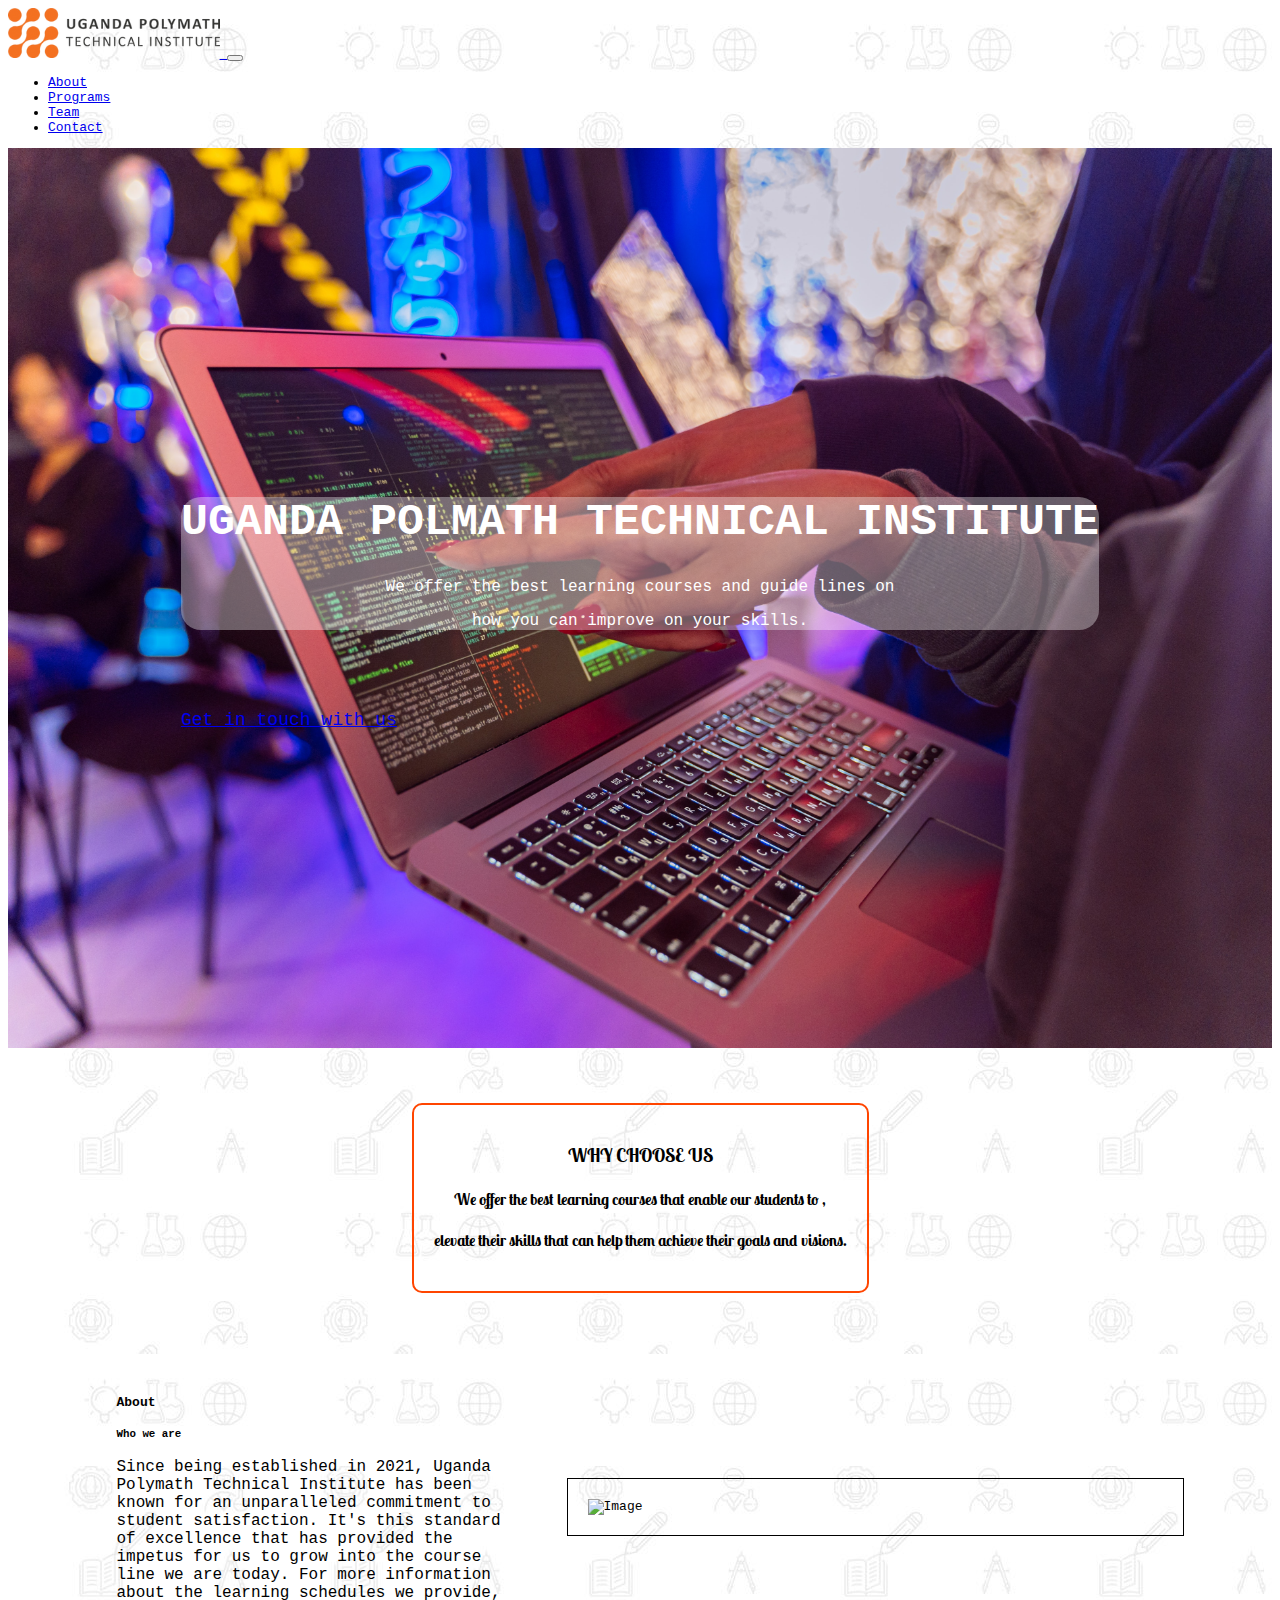
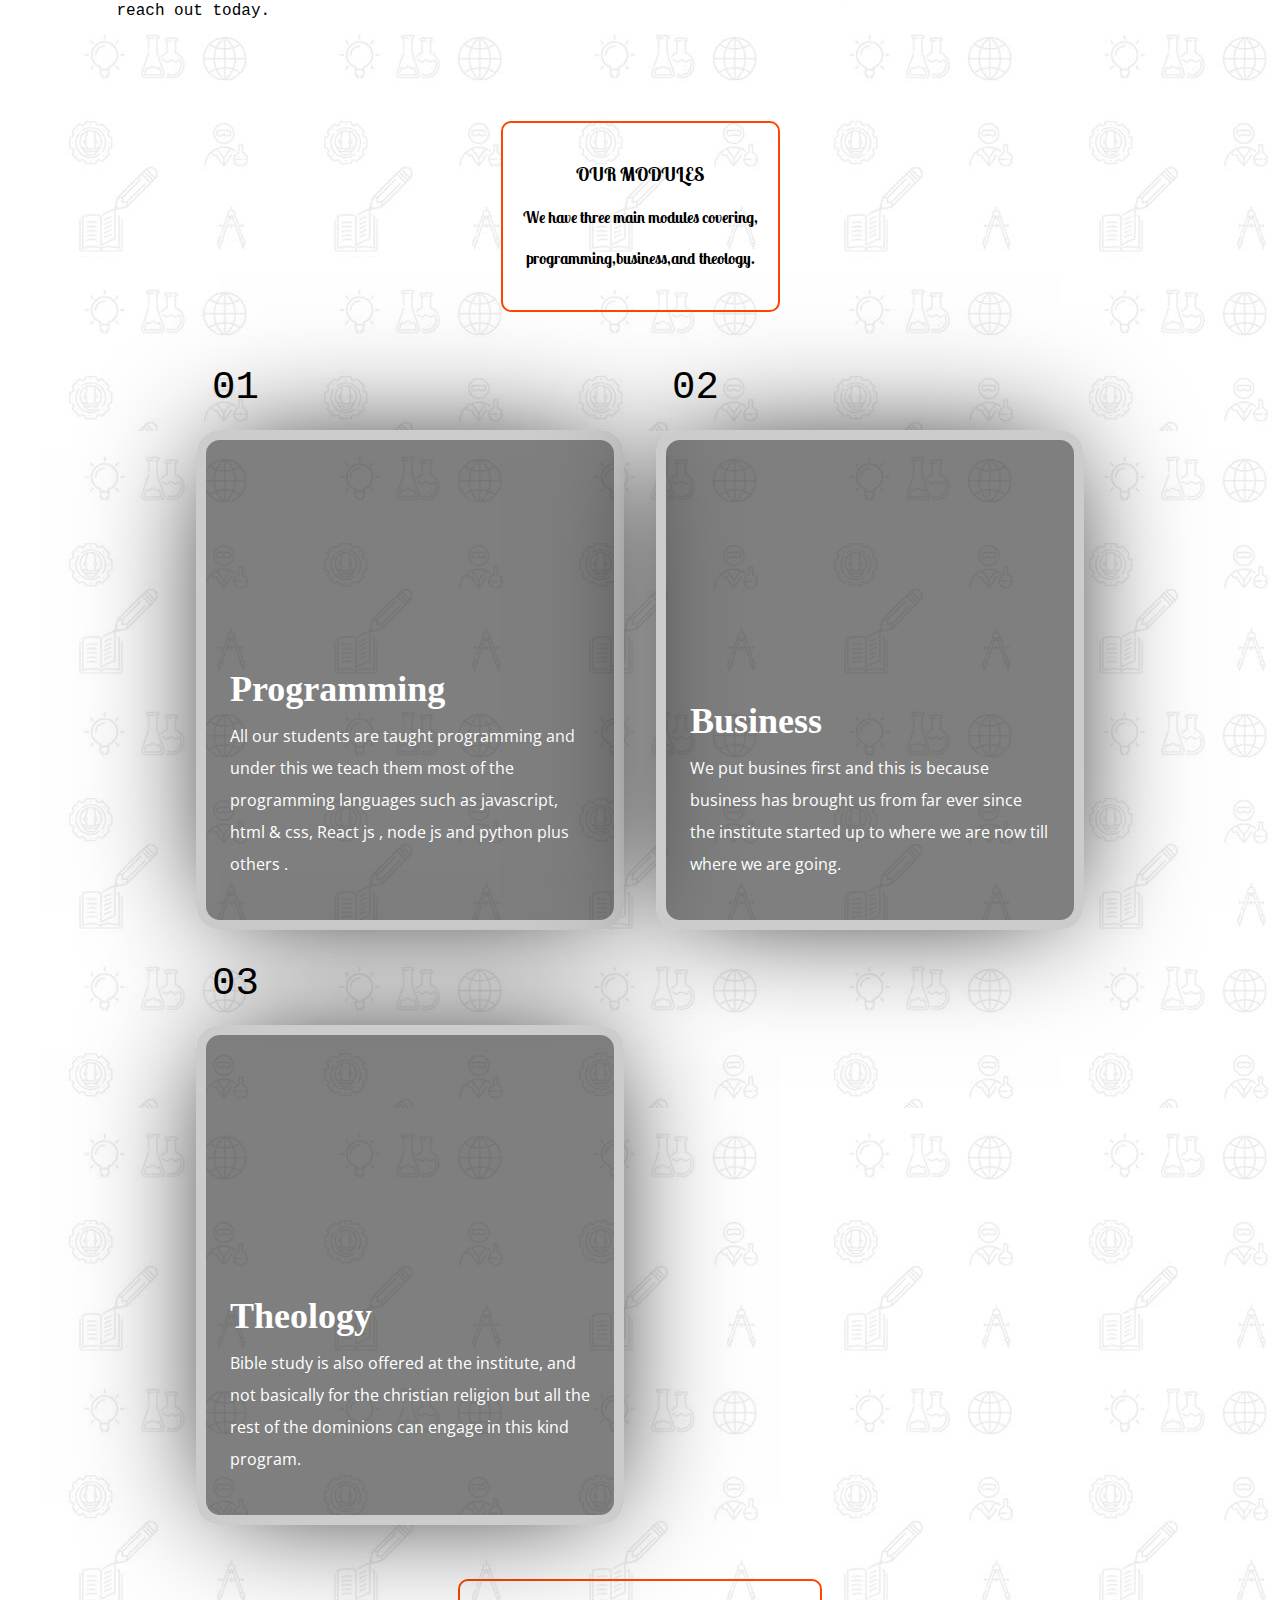
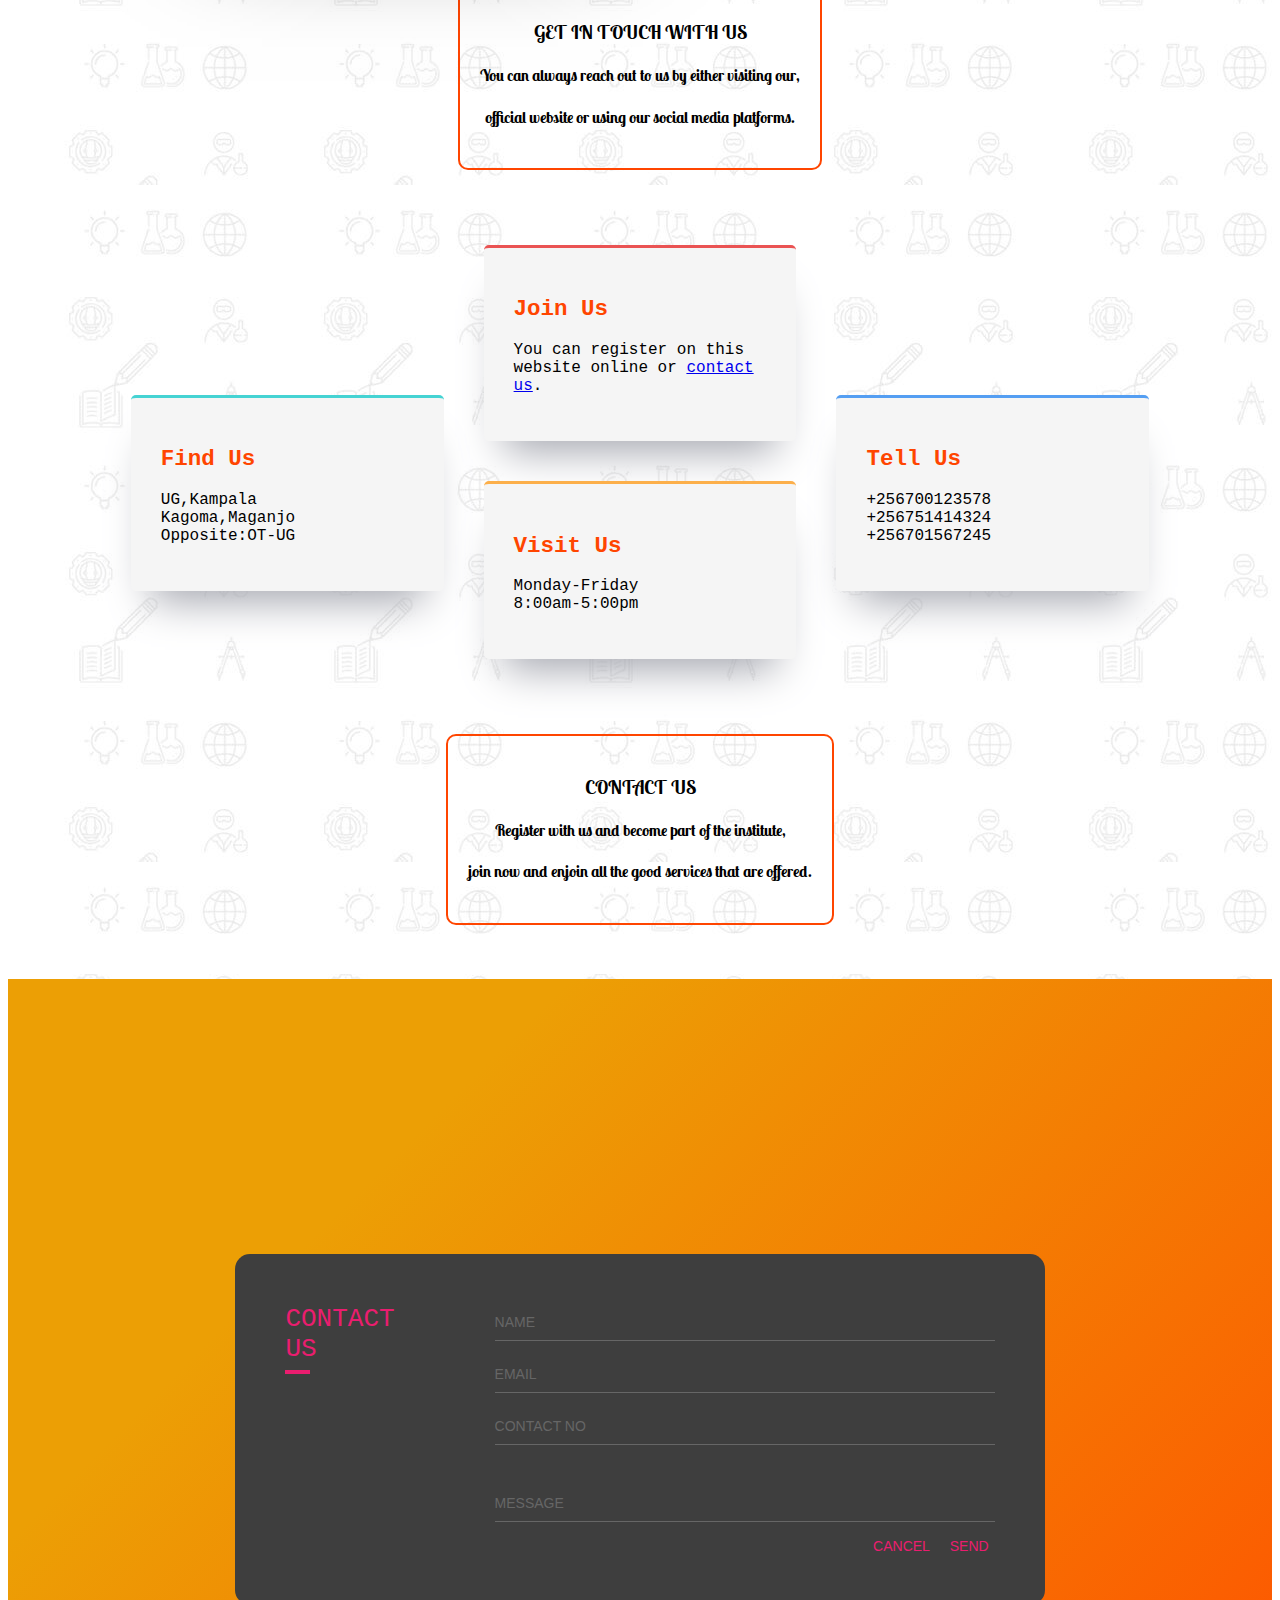
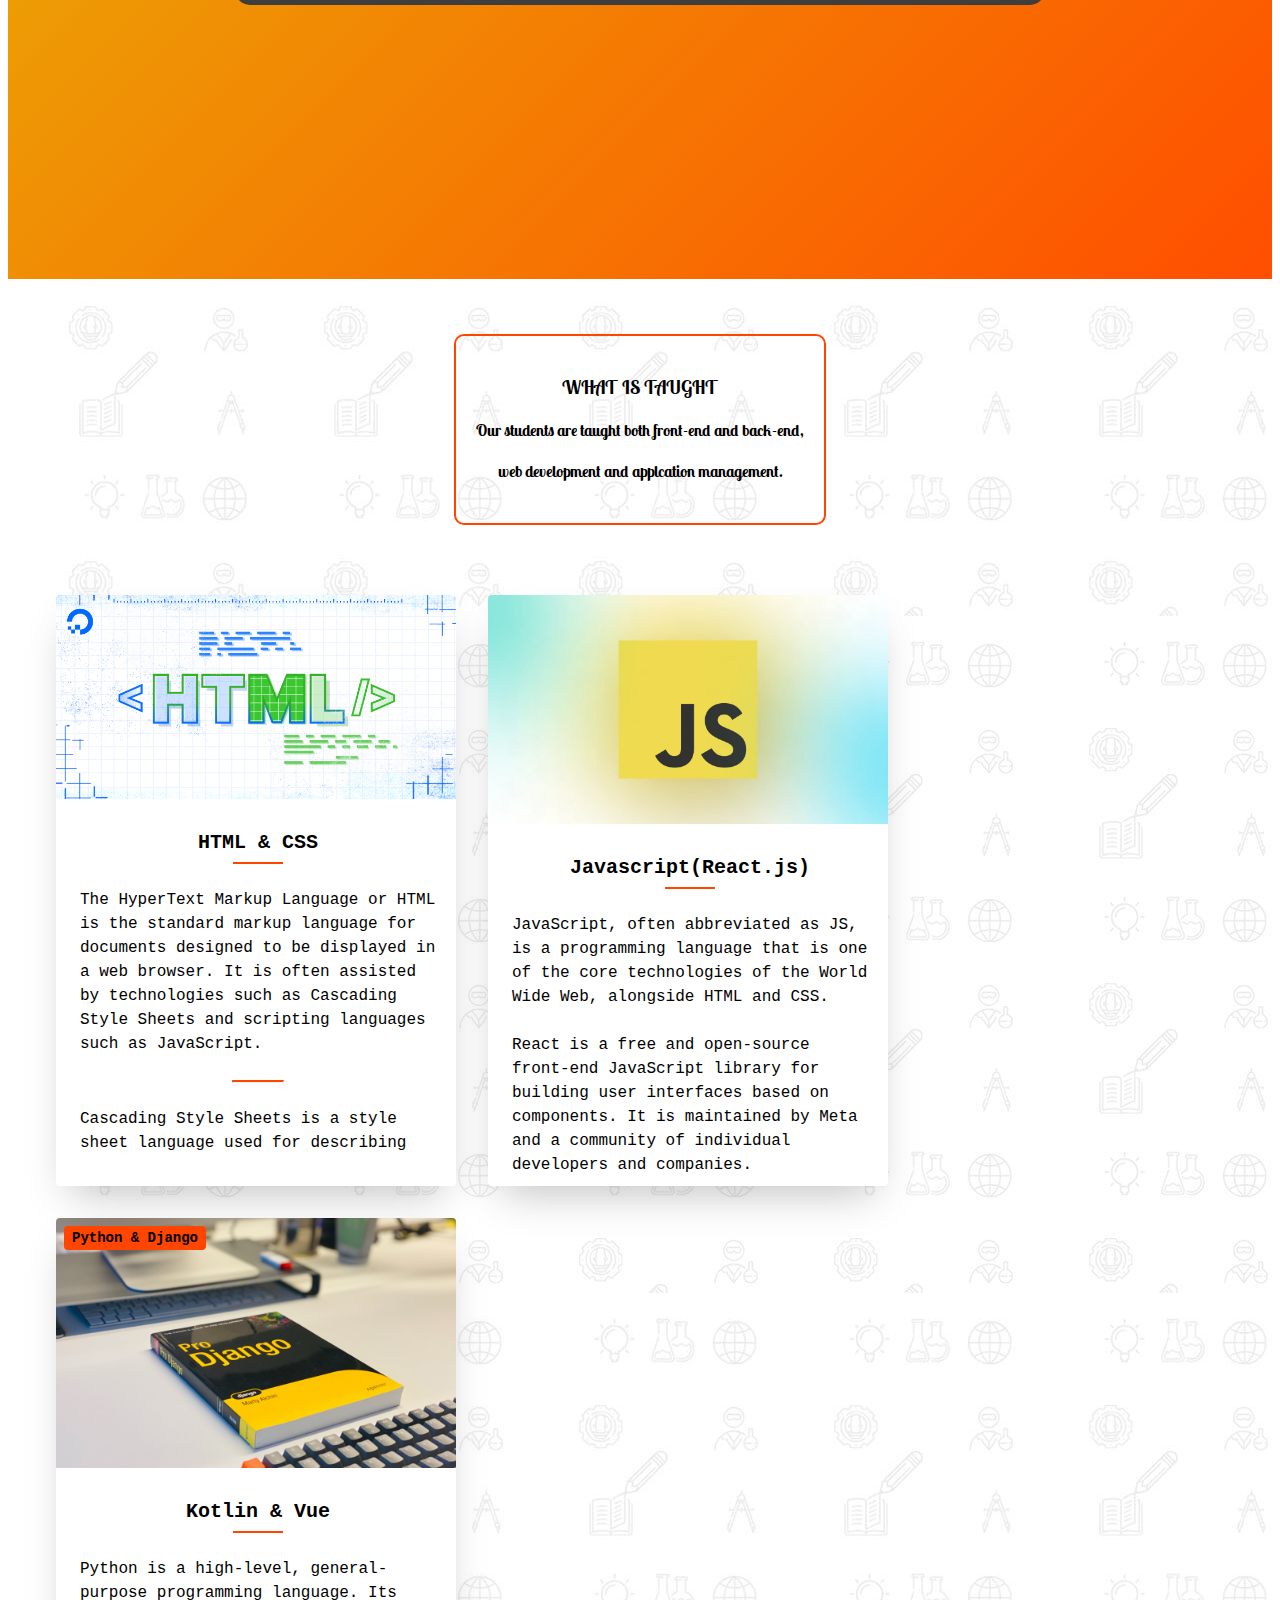
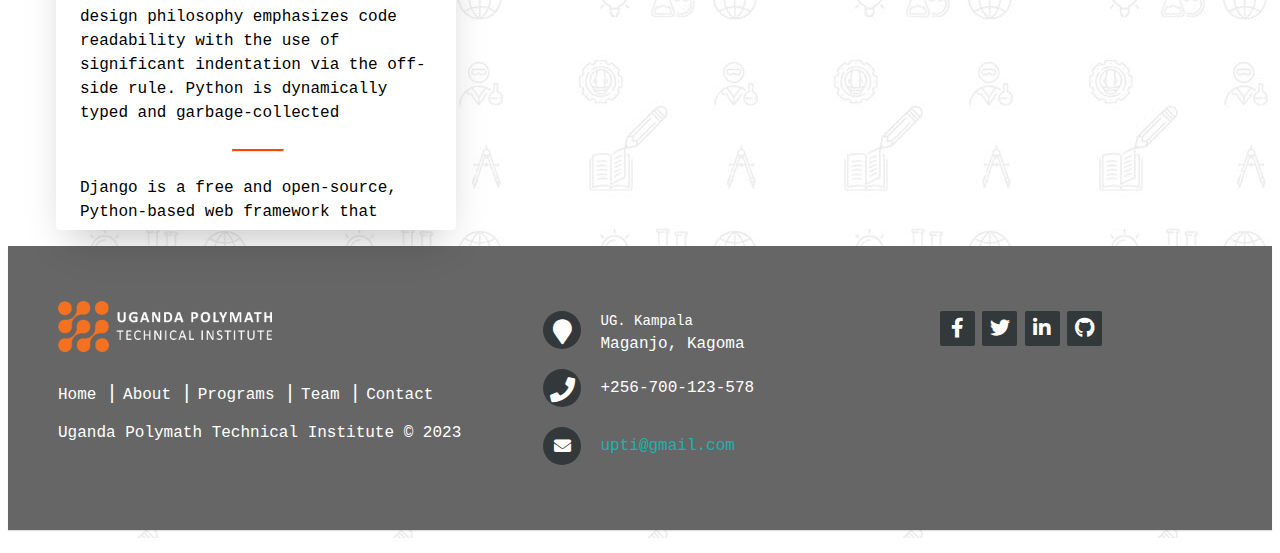
==== index.html @ 3fd9eec9 "changes" ====
<!DOCTYPE html>
<html lang="en">
  <head>
    <meta charset="UTF-8" />
    <meta http-equiv="X-UA-Compatible" content="IE=edge" />
    <meta name="viewport" content="width=device-width, initial-scale=1.0" />
    <link rel="stylesheet" href="/fontawesome-free-6.3.0-web/css/all.css" />
    <link
      rel="stylesheet"
      type="text/css"
      href="//fonts.googleapis.com/css?family=Lobster+Two"
    />
    <link rel="icon" type="image/x-icon" href="/images/favicon.png" />
    <link
      href="https://fonts.googleapis.com/css?family=Nunito:200,300,400,600,700,900"
      rel="stylesheet"
    />
    <script
      src="https://kit.fontawesome.com/yourcode.js"
      crossorigin="anonymous"
    ></script>
    <link
      href="https://cdn.jsdelivr.net/npm/bootstrap@5.3.0/dist/css/bootstrap.min.css"
      rel="stylesheet"
      integrity="sha384-9ndCyUaIbzAi2FUVXJi0CjmCapSmO7SnpJef0486qhLnuZ2cdeRhO02iuK6FUUVM"
      crossorigin="anonymous"
    />
    <link rel="stylesheet" href="./style.css" />
    <script
      src="https://cdn.jsdelivr.net/npm/bootstrap@5.3.0/dist/js/bootstrap.bundle.min.js"
      integrity="sha384-geWF76RCwLtnZ8qwWowPQNguL3RmwHVBC9FhGdlKrxdiJJigb/j/68SIy3Te4Bkz"
      crossorigin="anonymous"
    ></script>
    <title>Uganda Polymath Technical Institute</title>
    <link
      rel="stylesheet"
      href="https://cdnjs.cloudflare.com/ajax/libs/font-awesome/5.15.3/css/all.min.css"
    />
  </head>

  <body>
    <nav class="navbar navbar-expand-lg bg-body-tertiary">
      <div class="container-fluid">
        <a class="navbar-brand" href="#home">
          <img src="/Assets/Logo_UPTI_jpg-removebg.webp" alt="" class="logo" />
        </a>
        <button
          class="navbar-toggler"
          type="button"
          data-bs-toggle="collapse"
          data-bs-target="#navbarNav"
          aria-controls="navbarNav"
          aria-expanded="false"
          aria-label="Toggle navigation"
        >
          <span class="navbar-toggler-icon"></span>
        </button>
        <div
          class="collapse navbar-collapse justify-content-end"
          id="navbarNav"
        >
          <ul class="navbar-nav">
            <li class="nav-item">
              <a class="nav-link" aria-current="page" href="#about">About</a>
            </li>
            <li class="nav-item">
              <a class="nav-link" href="#programs">Programs</a>
            </li>
            <li class="nav-item">
              <a class="nav-link" href="#team">Team</a>
            </li>
            <li class="nav-item">
              <a class="nav-link" href="#contact">Contact</a>
            </li>
          </ul>
        </div>
      </div>
    </nav>

    <section class="hero-section" id="home">
      <div class="container-fluid">
        <div class="container">
          <div class="row">
            <div class="col-12 hero-text">
              <h1 style="font-size: 45px; font-weight: bold" class="header">
                UGANDA POLMATH TECHNICAL INSTITUTE
              </h1>
              <p style="font-size: 20px" class="head">
                We offer the best learning courses and guide lines on
              </p>
              <p style="font-size: 20px" class="head">
                how you can improve on your skills.
              </p>
            </div>
            <div class="col-12 box-2 d-flex justify-content-center">
              <a href="#get-in-touch">
                <div class="btn btn-secondary btn-two">
                  <span style="font-size: 18px">Get in touch with us</span>
                </div>
              </a>
            </div>
          </div>
        </div>
      </div>
    </section>

    <div class="container">
      <div class="row">
        <div class="col-12">
          <div class="outer-div">
            <div class="inner-div">
              <h3 style="font-family: Lobster Two">WHY CHOOSE US</h3>
              <h4 style="font-family: Lobster Two">
                We offer the best learning courses that enable our students to ,
              </h4>
              <h4 style="font-family: Lobster Two">
                elevate their skills that can help them achieve their goals and
                visions.
              </h4>
            </div>
          </div>
        </div>
      </div>
    </div>

    <div class="row outer-div2" id="about">
      <div class="col-md-5 inner-div2 text-div2">
        <div>
          <h4>About</h4>
          <h5>Who we are</h5>
          <p>
            Since being established in 2021, Uganda Polymath Technical Institute
            has been known for an unparalleled commitment to student
            satisfaction. It's this standard of excellence that has provided the
            impetus for us to grow into the course line we are today. For more
            information about the learning schedules we provide, reach out
            today.
          </p>
        </div>
      </div>
      <div class="col-md-5 inner-div2 image-div2">
        <div>
          <img
            src="/Assets/woman-with-mobile-phone-lady-with-documents.jpg"
            alt="Image"
            class="img-fluid"
          />
        </div>
      </div>
    </div>

    <div class="container">
      <div class="row">
        <div class="col-12">
          <div class="outer-div">
            <div class="inner-div">
              <h3 style="font-family: Lobster Two">OUR MODULES</h3>
              <p></p>
              <h4 style="font-family: Lobster Two">
                We have three main modules covering,
              </h4>
              <h4 style="font-family: Lobster Two">
                programming,business,and theology.
              </h4>
            </div>
          </div>
        </div>
      </div>
    </div>

    <section class="cards-wrapper" id="programs">
      <div class="card-grid-space">
        <div class="num">01</div>
        <a
          class="card"
          href="https://codetheweb.blog/"
          style="
            --bg-img: url(https://images1-focus-opensocial.googleusercontent.com/gadgets/proxy?container=focus&resize_w=1500&url=https://codetheweb.blog/assets/img/posts/html-syntax/cover.jpg);
          "
        >
          <div>
            <h1>Programming</h1>
            <p>
              All our students are taught programming and under this we teach
              them most of the programming languages such as javascript, html &
              css, React js , node js and python plus others .
            </p>
          </div>
        </a>
      </div>
      <div class="card-grid-space">
        <div class="num">02</div>
        <a
          class="card"
          href="https://www.udemy.com/course/online-business-course/?referralCode=174673FDE57E98A0FA23&gclid=Cj0KCQjw7uSkBhDGARIsAMCZNJs9T2lF9YjeynxKnejD6hJ2k7G26PSvGLfHV8dDTnUqdAzdHT3bHRAaAtaEEALw_wcB"
          style="
            --bg-img: url('https://images1-focus-opensocial.googleusercontent.com/gadgets/proxy?container=focus&resize_w=1500&url=https://codetheweb.blog/assets/img/posts/basic-types-of-html-tags/cover.jpg');
          "
        >
          <div>
            <h1>Business</h1>
            <p>
              We put busines first and this is because business has brought us
              from far ever since the institute started up to where we are now
              till where we are going.
            </p>
          </div>
        </a>
      </div>
      <div class="card-grid-space">
        <div class="num">03</div>
        <a
          class="card"
          href="https://learnthebibleinayear.com/?gad=1&gclid=Cj0KCQjw7uSkBhDGARIsAMCZNJuLbbZGkE62BgV6Zo0ESvAEhNUhYw76p5FP_JJmPV8KNBVTDEFyWV8aAvOJEALw_wcB"
          style="
            --bg-img: url('https://images1-focus-opensocial.googleusercontent.com/gadgets/proxy?container=focus&resize_w=1500&url=https://codetheweb.blog/assets/img/posts/links-images-about-file-paths/cover.jpg');
          "
        >
          <div>
            <h1>Theology</h1>
            <p>
              Bible study is also offered at the institute, and not basically
              for the christian religion but all the rest of the dominions can
              engage in this kind program.
            </p>
          </div>
        </a>
      </div>
      <!-- https://images.unsplash.com/photo-1520839090488-4a6c211e2f94?ixlib=rb-0.3.5&ixid=eyJhcHBfaWQiOjEyMDd9&s=38951b8650067840307cba514b554ba5&auto=format&fit=crop&w=1350&q=80 -->
    </section>

    <div class="container">
      <div class="row">
        <div class="col-12">
          <div class="outer-div">
            <div class="inner-div">
              <h3 style="font-family: Lobster Two">GET IN TOUCH WITH US</h3>
              <p></p>
              <h4 style="font-family: Lobster Two">
                You can always reach out to us by either visiting our,
              </h4>
              <h4 style="font-family: Lobster Two">
                official website or using our social media platforms.
              </h4>
            </div>
          </div>
        </div>
      </div>
    </div>

    <div class="haulah" id="get-in-touch">
      <div class="row1-container">
        <div class="box box-down cyan">
          <h2 class="haulah-h2">Find Us</h2>
          <p>
            UG,Kampala <br />
            Kagoma,Maganjo <br />
            Opposite:OT-UG
          </p>
          <img src="/png/icons8-location-64.png" alt="" class="haulah-img" />
        </div>

        <div class="box red">
          <h2 class="haulah-h2">Join Us</h2>
          <p>
            You can register on this website online or
            <a href="#contact">contact us</a>.
          </p>
          <img
            src="https://assets.codepen.io/2301174/icon-team-builder.svg"
            alt=""
            class="haulah-img"
          />
        </div>

        <div class="box box-down blue">
          <h2 class="haulah-h2">Tell Us</h2>
          <p>
            +256700123578 <br />
            +256751414324 <br />
            +256701567245
          </p>
          <img
            src="/png/icons8-phone-bubble-64.png"
            alt=""
            class="haulah-img"
          />
        </div>
      </div>
      <div class="row2-container">
        <div class="box orange">
          <h2 class="haulah-h2">Visit Us</h2>
          <p>
            Monday-Friday <br />
            8:00am-5:00pm
          </p>
          <img
            src="https://assets.codepen.io/2301174/icon-karma.svg"
            alt=""
            class="haulah-img"
          />
        </div>
      </div>
    </div>

    <div class="container">
      <div class="row">
        <div class="col-12">
          <div class="outer-div">
            <div class="inner-div">
              <h3 style="font-family: Lobster Two">CONTACT US</h3>
              <h4 style="font-family: Lobster Two">
                Register with us and become part of the institute,
              </h4>
              <h4 style="font-family: Lobster Two">
                join now and enjoin all the good services that are offered.
              </h4>
            </div>
          </div>
        </div>
      </div>
    </div>

    <div class="background" id="contact">
      <div class="container3">
        <div class="screen">
          <div class="screen-body">
            <div class="screen-body-item left">
              <div class="app-title">
                <span>CONTACT</span>
                <span>US</span>
              </div>
            </div>
            <form action="https://formspree.io/f/xeqwyavp" method="post">
              <div class="screen-body-item">
                <div class="app-form">
                  <div class="app-form-group">
                    <input
                      class="app-form-control"
                      placeholder="NAME"
                      name="Name"
                      type="text"
                      required
                    />
                  </div>
                  <div class="app-form-group">
                    <input
                      class="app-form-control"
                      placeholder="EMAIL"
                      required
                      name="Email"
                      id="email"
                      type="email"
                    />
                  </div>
                  <div class="app-form-group">
                    <input
                      class="app-form-control"
                      placeholder="CONTACT NO"
                      required
                      name="Contact"
                      type="number"
                    />
                  </div>
                  <div class="app-form-group message">
                    <input
                      class="app-form-control"
                      placeholder="MESSAGE"
                      required
                      name="Message"
                      type="text"
                    />
                  </div>
                  <div class="app-form-group buttons">
                    <button class="app-form-button">CANCEL</button>
                    <button class="app-form-button" type="submit">SEND</button>
                  </div>
                </div>
              </div>
            </form>
          </div>
        </div>
      </div>
    </div>

    <div class="container">
      <div class="row">
        <div class="col-12">
          <div class="outer-div">
            <div class="inner-div">
              <h3 style="font-family: Lobster Two">WHAT IS TAUGHT</h3>
              <p></p>
              <h4 style="font-family: Lobster Two">
                Our students are taught both front-end and back-end,
              </h4>
              <h4 style="font-family: Lobster Two">
                web development and applcation management.
              </h4>
            </div>
          </div>
        </div>
      </div>
    </div>

    <div class="main4">
      <ul class="cards4">
        <li class="cards_item4">
          <div class="card4">
            <div class="card_image4">
              <img
                src="/png/html.png"
                alt="mixed vegetable salad in a mason jar."
              />
            </div>
            <div class="card_content4">
              <h2 class="card_title4">HTML & CSS</h2>
              <div class="card_text4">
                <p>
                  The HyperText Markup Language or HTML is the standard markup
                  language for documents designed to be displayed in a web
                  browser. It is often assisted by technologies such as
                  Cascading Style Sheets and scripting languages such as
                  JavaScript.
                </p>
                <hr />
                <p>
                  Cascading Style Sheets is a style sheet language used for
                  describing the presentation of a document written in a markup
                  language such as<strong> HTML</strong> or XML. CSS is a
                  cornerstone technology of the World Wide Web, alongside HTML
                  and JavaScript.
                </p>
              </div>
            </div>
          </div>
        </li>

        <li class="cards_item4">
          <div class="card4">
            <div class="card_image4">
              <img
                src="/png/javascript.jpg"
                alt="a Reuben sandwich on wax paper."
              />
            </div>
            <div class="card_content4">
              <h2 class="card_title4">Javascript(React.js)</h2>
              <div class="card_text4">
                <p>
                  JavaScript, often abbreviated as JS, is a programming language
                  that is one of the core technologies of the World Wide Web,
                  alongside HTML and CSS.
                </p>
                <p>
                  React is a free and open-source front-end JavaScript library
                  for building user interfaces based on components. It is
                  maintained by Meta and a community of individual developers
                  and companies.
                </p>
                <hr />
                <p>
                  React can be used to develop single-page, mobile, or
                  server-rendered applications with frameworks like Next.js.
                </p>
                <p>
                  Node.js is a cross-platform, open-source server environment
                  that can run on Windows, Linux, Unix, macOS, and more. Node.js
                  is a back-end JavaScript runtime environment, runs on the V8
                  JavaScript Engine, and executes JavaScript code outside a web
                  browser
                </p>
              </div>
            </div>
          </div>
        </li>

        <li class="cards_item4">
          <div class="card4">
            <div class="card_image4">
              <span class="note4">Python &amp; Django</span>
              <img
                src="/png/unsplash.jpg"
                alt="A side view of a plate of figs and berries."
              />
            </div>
            <div class="card_content4">
              <h2 class="card_title4">Kotlin &amp; Vue</h2>
              <div class="card_text4">
                <p>
                  Python is a high-level, general-purpose programming language.
                  Its design philosophy emphasizes code readability with the use
                  of significant indentation via the off-side rule. Python is
                  dynamically typed and garbage-collected
                </p>
                <hr />
                <p>
                  Django is a free and open-source, Python-based web framework
                  that follows the model-template-views architectural pattern.
                </p>
              </div>
            </div>
          </div>
        </li>
      </ul>
    </div>

    <footer class="myfooter">
      <div class="footer-distributed">
        <div class="row">
          <div class="col-md-3 footer-left">
            <a href="#home">
              <img
                src="/png/Logo UPTI white.png"
                alt=""
                style="width: 46%; height: auto"
              />
            </a>
            <p class="footer-links" style="font-family: monospace">
              <a href="#" class="link-1">Home</a>
              <a href="#about">About</a>
              <a href="#programs">Programs</a>
              <a href="#team">Team</a>
              <a href="#contact">Contact</a>
            </p>
            <p
              class="footer-company-name"
              style="font-family: monospace; color: white"
            >
              Uganda Polymath Technical Institute © 2023
            </p>
          </div>

          <div class="col-md-4 footer-center">
            <div class="d-md-flex flex-md-column align-items-md-center">
              <div>
                <i class="fa fa-map-marker"></i>
                <p style="font-family: monospace">
                  <span>UG. Kampala</span> Maganjo, Kagoma
                </p>
              </div>
              <div>
                <i class="fa fa-phone"></i>
                <p style="font-family: monospace">+256-700-123-578</p>
              </div>
              <div>
                <i class="fa fa-envelope"></i>
                <p style="font-family: monospace">
                  <a href="mailto:support@company.com">upti@gmail.com</a>
                </p>
              </div>
            </div>
          </div>

          <div class="col-md-4 footer-right">
            <div
              class="footer-icons d-md-flex flex-md-column align-items-md-center"
            >
              <a href="#"><i class="fab fa-facebook-f"></i></a>
              <a href="#"><i class="fab fa-twitter"></i></a>
              <a href="#"><i class="fab fa-linkedin-in"></i></a>
              <a href="#"><i class="fab fa-github"></i></a>
            </div>
          </div>
        </div>
      </div>
    </footer>

    <script>
      const signUpButton = document.getElementById("signUp");
      const signInButton = document.getElementById("signIn");
      const container = document.getElementById("container");

      signUpButton.addEventListener("click", () => {
        container.classList.add("right-panel-active");
      });

      signInButton.addEventListener("click", () => {
        container.classList.remove("right-panel-active");
      });
    </script>
  </body>
</html>
---- style.css ----
@import url(https://fonts.googleapis.com/css?family=Open+Sans:400,500,300,700);

body {
  font-family: monospace;
}
p {
  font-size: 16px !important;
}
.logo {
  height: 50px;
  width: auto;
}

.hero-section {
  position: relative;
  width: 100%;
  height: 100vh;
  background-image: url("/Assets/pexels-antoni-shkraba-5475779.jpg");
  background-size: cover;
  background-position: center;
  display: flex;
  flex-direction: column;
  align-items: center;
  justify-content: center;
}

.hero-text {
  text-align: center;
  color: white;
  font-size: 24px;
  background-color: rgba(255, 255, 255, 0.35);
  border-radius: 20px;
  margin-top: 0px;
  margin-bottom: 80px;
}
@media (max-width: 768px) {
  .hero-text h1 {
    font-size: 40px;
  }

  .hero-text p {
    font-size: 16px;
  }

  .btn {
    font-size: 16px;
  }
}
@media (max-width: 480px) {
  .hero-text h1 {
    font-size: 30px;
  }
}
@media (max-width: 429px) {
  .header {
    font-size: 20px !important;
  }
  .head {
    font-size: 15px !important;
  }
  .hero-text {
    margin-top: 0px;
    margin-bottom: 20px;
  }
}

.outer-div {
  display: flex;
  align-items: center;
  justify-content: center;
  width: 100%;
  height: 300px;
}

.inner-div {
  text-align: center;
  padding: 20px;
  border: 2px solid orangered;
  border-radius: 10px;
  transition: border-color 0.3s ease-in-out, box-shadow 0.3s ease-in-out;
}

.inner-div:hover {
  border-color: #ffffff;
  box-shadow: 0 0 10px rgba(255, 255, 255, 0.5);
}

.outer-div2 {
  display: flex;
  align-items: center;
  justify-content: center;
  width: 100%;
}

.inner-div2 {
  display: flex;
  padding: 20px;
  margin: 10px;
}

.text-div2 {
  width: 410px;
  max-width: 100%;
}

.image-div2 {
  width: 575px;
  max-width: 100%;
  border: 1px solid black;
}

.image-div2 img {
  max-width: 100%;
  height: auto;
}

.outer-div3 {
  display: grid;
  grid-auto-flow: column;
  width: auto;
  grid-template-columns: auto;
}

:root {
  --color: #3c3163;
  --transition-time: 0.5s;
}

.cards-wrapper {
  display: grid;
  justify-content: center;
  align-items: center;
  grid-template-columns: 1fr 1fr 1fr;
  grid-gap: 2rem;
  margin: 0 auto;
  width: max-content;
}

.card {
  font-family: "Heebo";
  --bg-filter-opacity: 0.5;
  background-image: linear-gradient(
      rgba(0, 0, 0, var(--bg-filter-opacity)),
      rgba(0, 0, 0, var(--bg-filter-opacity))
    ),
    var(--bg-img);
  height: 18em;
  width: 15em;
  font-size: 1.5em;
  color: white;
  border-radius: 1em;
  padding: 1em;
  /*margin: 2em;*/
  display: flex;
  align-items: flex-end;
  background-size: cover;
  background-position: center;
  box-shadow: 0 0 5em -1em black;
  transition: all, var(--transition-time);
  position: relative;
  overflow: hidden;
  border: 10px solid #ccc;
  text-decoration: none;
}
@media (max-width: 768px) {
  .card {
    height: 15em;
  }
  .hero-section {
    height: 350px;
  }
}

@media (max-width: 768px) {
  .num {
    display: none;
  }
}

.card:hover {
  transform: rotate(0);
}

.card h1 {
  margin: 0;
  font-size: 1.5em;
  line-height: 1.2em;
}

.card p {
  font-size: 0.75em;
  font-family: "Open Sans";
  margin-top: 0.5em;
  line-height: 2em;
}

.card .tags {
  display: flex;
}

.card .tags .tag {
  font-size: 0.75em;
  background: rgba(255, 255, 255, 0.5);
  border-radius: 0.3rem;
  padding: 0 0.5em;
  margin-right: 0.5em;
  line-height: 1.5em;
  transition: all, var(--transition-time);
}

.card:hover .tags .tag {
  background: var(--color);
  color: white;
}

.card .date {
  position: absolute;
  top: 0;
  right: 0;
  font-size: 0.75em;
  padding: 1em;
  line-height: 1em;
  opacity: 0.8;
}

.card:before,
.card:after {
  content: "";
  transform: scale(0);
  transform-origin: top left;
  border-radius: 50%;
  position: absolute;
  left: -50%;
  top: -50%;
  z-index: -5;
  transition: all, var(--transition-time);
  transition-timing-function: ease-in-out;
}

.card:before {
  background: #ddd;
  width: 250%;
  height: 250%;
}

.card:after {
  background: white;
  width: 200%;
  height: 200%;
}

.card:hover {
  color: var(--color);
}

.card:hover:before,
.card:hover:after {
  transform: scale(1);
}

.card-grid-space .num {
  font-size: 3em;
  margin-bottom: 1.2rem;
  margin-left: 1rem;
}

.info {
  font-size: 1.2em;
  display: flex;
  padding: 1em 3em;
  height: 3em;
}

.info img {
  height: 3em;
  margin-right: 0.5em;
}

.info h1 {
  font-size: 1em;
  font-weight: normal;
}

/* MEDIA QUERIES */
@media screen and (max-width: 1285px) {
  .cards-wrapper {
    grid-template-columns: 1fr 1fr;
  }
}

@media screen and (max-width: 900px) {
  .cards-wrapper {
    grid-template-columns: 1fr;
  }
 

  .info {
    justify-content: center;
  }

  .card-grid-space .num {
    margin-left: 0;
    text-align: center;
  }
}

@media screen and (max-width: 500px) {
  .cards-wrapper {
    padding: 4rem 2rem;
  }

  .card {
    max-width: calc(100vw - 4rem);
  }
}

@media screen and (max-width: 450px) {
  .info {
    display: block;
    text-align: center;
  }

  .info h1 {
    margin: 0;
  }
}

.background {
  display: flex;
  min-height: 100vh;
  background-image: linear-gradient(315deg, #ff4e00 0%, #ec9f05 74%);
}

/* @media (max-width: 768px) {
  .container3 {
    width: 100%;
    height:200px;
  }
} */
@media (max-width: 768px) {
  .background {
    min-height: 300px;
  }
  .container3 {
    width: 100%;
  }
}

.container3 {
  /* flex: 0 1 700px; */
  margin: auto;
  padding: 10px;
}

.screen {
  position: relative;
  background: #3e3e3e;
  border-radius: 15px;
}

.screen:after {
  content: "";
  display: block;
  position: absolute;
  top: 0;
  left: 20px;
  right: 20px;
  bottom: 0;
  border-radius: 15px;
  box-shadow: 0 20px 40px rgba(0, 0, 0, 0.4);
  z-index: -1;
}

.screen-header {
  display: flex;
  align-items: center;
  padding: 10px 20px;
  background: #4d4d4f;
  border-top-left-radius: 15px;
  border-top-right-radius: 15px;
}

.screen-header-left {
  margin-right: auto;
}

.screen-header-button {
  display: inline-block;
  width: 8px;
  height: 8px;
  margin-right: 3px;
  border-radius: 8px;
  background: white;
}

.screen-header-ellipsis {
  width: 3px;
  height: 3px;
  margin-left: 2px;
  border-radius: 8px;
  background: #999;
}

.screen-body {
  display: flex;
}

.screen-body-item {
  flex: 1;
  padding: 50px;
}

.screen-body-item.left {
  display: flex;
  flex-direction: column;
}

.app-title {
  display: flex;
  flex-direction: column;
  position: relative;
  color: #ea1d6f;
  font-size: 26px;
}

.app-title:after {
  content: "";
  display: block;
  position: absolute;
  left: 0;
  bottom: -10px;
  width: 25px;
  height: 4px;
  background: #ea1d6f;
}

.app-contact {
  margin-top: auto;
  font-size: 8px;
  color: #888;
}

.app-form-group {
  margin-bottom: 15px;
}

.app-form-group.message {
  margin-top: 40px;
}

.app-form-group.buttons {
  margin-bottom: 0;
  text-align: right;
}

.app-form-control {
  width: 500px;
  padding: 10px 0;
  background: none;
  border: none;
  border-bottom: 1px solid #666;
  color: #ddd;
  font-size: 14px;
  outline: none;
  transition: border-color 0.2s;
}
@media (max-width: 768px) {
  .app-form-control {
    width: 100%;
  }
}

.app-form-control::placeholder {
  color: #666;
}

.app-form-control:focus {
  border-bottom-color: #ddd;
}

.app-form-button {
  background: none;
  border: none;
  color: #ea1d6f;
  font-size: 14px;
  cursor: pointer;
  outline: none;
}

.app-form-button:hover {
  color: #b9134f;
}

.credits {
  display: flex;
  justify-content: center;
  align-items: center;
  margin-top: 20px;
  color: #ffa4bd;
  font-family: "Roboto Condensed", sans-serif;
  font-size: 16px;
  font-weight: normal;
}

.credits-link {
  display: flex;
  align-items: center;
  color: #fff;
  font-weight: bold;
  text-decoration: none;
}

.dribbble {
  width: 20px;
  height: 20px;
  margin: 0 5px;
}

@media screen and (max-width: 520px) {
  .screen-body {
    flex-direction: column;
  }

  .screen-body-item.left {
    margin-bottom: 30px;
  }

  .app-title {
    flex-direction: row;
  }

  .app-title span {
    margin-right: 12px;
  }

  .app-title:after {
    display: none;
  }
}

@media screen and (max-width: 600px) {
  .screen-body {
    padding: 40px;
  }

  .screen-body-item {
    padding: 0;
  }
}

body {
  font-family: monospace;
  background-image: url(/Assets/p2.jpg);
}

.main4 {
  max-width: 1200px;
  margin: 0 auto;
}

.cards4 {
  display: flex;
  flex-wrap: wrap;
  list-style: none;
  margin: 0;
  padding: 0;
}

.cards_item4 {
  display: flex;
  padding: 1rem;
}

.card_image4 {
  position: relative;
  max-height: 250px;
}

.card_image4 img {
  width: 100%;
  height: 100%;
  object-fit: cover;
}

.card_price4 {
  position: absolute;
  bottom: 8px;
  right: 8px;
  display: flex;
  justify-content: center;
  align-items: center;
  width: 45px;
  height: 45px;
  border-radius: 0.25rem;
  background-color: orangered;
  font-size: 18px;
  font-weight: 700;
}

.card_price4 span {
  font-size: 12px;
  margin-top: -2px;
}

.note4 {
  position: absolute;
  top: 8px;
  left: 8px;
  padding: 4px 8px;
  border-radius: 0.25rem;
  background-color: orangered;
  font-size: 14px;
  font-weight: 700;
}

@media (min-width: 40rem) {
  .cards_item4 {
    width: 50%;
  }
  .card_text4 p {
    margin: 0 0 20px;
    font-size: 10px;
    line-height: 1.2;
  }
}

@media (min-width: 56rem) {
  .cards_item4 {
    width: 33.3333%;
  }
  .card_text4 p {
    margin: 0 0 20px;
    font-size: 12px;
    line-height: 1.0;
  }
}

.card4 {
  background-color: white;
  border-radius: 0.25rem;
  box-shadow: 0 20px 40px -14px rgba(0, 0, 0, 0.25);
  display: flex;
  flex-direction: column;
  overflow: hidden;
}

.card_content4 {
  position: relative;
  padding: 16px 12px 32px 24px;
  margin: 16px 8px 8px 0;
  max-height: 290px;
  overflow-y: scroll;
}

.card_content4::-webkit-scrollbar {
  width: 8px;
}

.card_content4::-webkit-scrollbar-track {
  box-shadow: 0;
  border-radius: 0;
}

.card_content4::-webkit-scrollbar-thumb {
  background: orangered;
  border-radius: 15px;
}

.card_title4 {
  position: relative;
  margin: 0 0 24px;
  padding-bottom: 10px;
  text-align: center;
  font-size: 20px;
  font-weight: 700;
}

.card_title4::after {
  position: absolute;
  display: block;
  width: 50px;
  height: 2px;
  bottom: 0;
  left: 50%;
  transform: translateX(-50%);
  background-color: orangered;
  content: "";
}

hr {
  margin: 24px auto;
  width: 50px;
  border-top: 2px solid orangered;
}

.card_text4 p {
  margin: 0 0 24px;
  font-size: 14px;
  line-height: 1.5;
}

.card_text4 p:last-child {
  margin: 0;
}

.myfooter {
  font-family: monospace;
}

.footer-distributed {
  background: #666;
  box-shadow: 0 1px 1px 0 rgba(0, 0, 0, 0.12);
  box-sizing: border-box;
  width: 100%;
  text-align: left;
  font: bold 16px sans-serif;
  padding: 55px 50px;
}

.footer-distributed .footer-left,
.footer-distributed .footer-center,
.footer-distributed .footer-right {
  display: inline-block;
  vertical-align: top;
}

/* Footer left */

.footer-distributed .footer-left {
  width: 40%;
}

/* The company logo */

.footer-distributed h3 {
  color: #ffffff;
  font: normal 36px "Open Sans", cursive;
  margin: 0;
}

.footer-distributed h3 span {
  color: lightseagreen;
}

/* Footer links */

.footer-distributed .footer-links {
  color: #ffffff;
  margin: 20px 0 12px;
  padding: 0;
}

.footer-distributed .footer-links a {
  display: inline-block;
  line-height: 1.8;
  font-weight: 400;
  text-decoration: none;
  color: inherit;
}

.footer-distributed .footer-company-name {
  color: #222;
  font-size: 14px;
  font-weight: normal;
  margin: 0;
}

/* Footer Center */

.footer-distributed .footer-center {
  width: 35%;
}

.footer-distributed .footer-center i {
  background-color: #33383b;
  color: #ffffff;
  font-size: 25px;
  width: 38px;
  height: 38px;
  border-radius: 50%;
  text-align: center;
  line-height: 42px;
  margin: 10px 15px;
  vertical-align: middle;
}

.footer-distributed .footer-center i.fa-envelope {
  font-size: 17px;
  line-height: 38px;
}

.footer-distributed .footer-center p {
  display: inline-block;
  color: #ffffff;
  font-weight: 400;
  vertical-align: middle;
  margin: 0;
}

.footer-distributed .footer-center p span {
  display: block;
  font-weight: normal;
  font-size: 14px;
  line-height: 2;
}

.footer-distributed .footer-center p a {
  color: lightseagreen;
  text-decoration: none;
}

.footer-distributed .footer-links a:before {
  content: "|";
  font-weight: 300;
  font-size: 20px;
  left: 0;
  color: #fff;
  display: inline-block;
  padding-right: 5px;
}

.footer-distributed .footer-links .link-1:before {
  content: none;
}

/* Footer Right */

.footer-distributed .footer-right {
  width: 20%;
}

.footer-distributed .footer-company-about {
  line-height: 20px;
  color: #92999f;
  font-size: 13px;
  font-weight: normal;
  margin: 0;
}

.footer-right {
  margin-top: -15px;
}

.footer-distributed .footer-company-about span {
  display: block;
  color: #ffffff;
  font-size: 14px;
  font-weight: bold;
  margin-bottom: 20px;
}

.footer-distributed .footer-icons {
  margin-top: 25px;
}

.footer-distributed .footer-icons a {
  display: inline-block;
  width: 35px;
  height: 35px;
  cursor: pointer;
  background-color: #33383b;
  border-radius: 2px;

  font-size: 20px;
  color: #ffffff;
  text-align: center;
  line-height: 35px;

  margin-right: 3px;
  margin-bottom: 5px;
}

/* If you don't want the footer to be responsive, remove these media queries */

@media (max-width: 880px) {
  .footer-distributed {
    font: bold 14px sans-serif;
  }

  .footer-distributed .footer-left,
  .footer-distributed .footer-center,
  .footer-distributed .footer-right {
    display: block;
    width: 100%;
    margin-bottom: 40px;
    text-align: center;
  }

  .footer-distributed .footer-center i {
    margin-left: 0;
  }
}

@media (max-width: 495px) {
  .footer-left img {
    width: 50px;
  }
}

.footer-icons i {
  font-size: 20px;
  color: white;
}

.fancy {
  --b: 6px;
  /* control the border thickness */
  --w: 80px;
  /* control the width of the line*/
  --g: 15px;
  /* control the gap */
  --c: orangered;

  width: fit-content;
  padding: 0 1em;
  line-height: 1.6em;
  border: 1px solid;
  color: #fff;
  background: conic-gradient(from 45deg at left, var(--c) 25%, #e47f3c00 0) 0,
    conic-gradient(from -135deg at right, var(--c) 25%, #0000 0) 100%;
  background-size: 51% 100%;
  background-origin: border-box;
  background-repeat: no-repeat;
  border-image: linear-gradient(
      #0000 calc(50% - var(--b) / 2),
      var(--c) 0 calc(50% + var(--b) / 2),
      #0000 0
    )
    1/0 var(--w) / calc(var(--w) + var(--g));
  margin-inline: auto;
}

.class-container {
  width: 100%;
  height: auto;
  display: flex;
  justify-content: center;
}

.card-1 {
  width: 334px;
  height: 404px;
  background-color: rgb(240, 240, 240);
  text-align: center;
  align-items: center;
  justify-content: center;
}

.card-2 {
  width: 334px;
  height: 404px;
  background-color: rgb(50, 50, 50);
  text-align: center;
}

.card-3 {
  width: 334px;
  height: 404px;
  background-color: rgb(237, 88, 41);
  text-align: center;
}

.icon {
  font-size: 50px;
  margin-top: 120px;
  color: white;
}

.class-container {
  display: flex;
  flex-wrap: wrap;
  justify-content: center;
}

.card-1,
.card-2,
.card-3 {
  flex-basis: 100%;
  text-align: center;
  margin-bottom: 20px;
}

.icon {
  margin-bottom: 10px;
}

.card-1 p,
.card-2 p,
.card-3 p {
  margin: 0;
}

@media (min-width: 768px) {
  .card-1,
  .card-2,
  .card-3 {
    flex-basis: calc(33.33% - 20px);
    margin-right: 20px;
  }
}

.order-card {
  color: #fff;
}

.bg-c-blue {
  background: linear-gradient(45deg, #4099ff, #73b4ff);
}

.bg-c-green {
  background: linear-gradient(45deg, #2ed8b6, #59e0c5);
}

.bg-c-yellow {
  background: linear-gradient(45deg, #ffb64d, #ffcb80);
}

.bg-c-pink {
  background: linear-gradient(45deg, #ff5370, #ff869a);
}

#outerDiv {
  display: grid;
  grid-template-columns: 1fr;
  grid-template-rows: auto auto auto;
  grid-gap: 10px;
  justify-items: center;
  align-items: center;
  background-color: white;
}

.rowDiv {
  display: grid;
  grid-template-columns: repeat(3, 1fr);
  grid-gap: 10px;
}

.innerDiv {
  border-radius: 10px;
  display: flex;
  flex-direction: column;
  justify-content: center;
  align-items: center;
  overflow: hidden;
}

.squareDiv {
  border-radius: 0;
  background-color: white;
  color: black;
  font-weight: none;
  font-size: 18px;
  width: 400px;
  height: 200px;
  justify-content: center;
  text-align: center;
  display: flex;
}

.innerDiv:first-child,
.innerDiv:last-child {
  width: 200px;
  height: 200px;
}

@media (max-width: 768px) {
  .innerDiv {
    width: 100%;
  }

  .squareDiv {
    width: 100%;
  }
}

@media (max-width: 480px) {
  .innerDiv {
    height: 150px;
  }

  .rowDiv {
    grid-template-columns: repeat(3, 1fr);
  }
}

/* Get In Touch */
:root {
  --red: hsl(0, 78%, 62%);
  --cyan: hsl(180, 62%, 55%);
  --orange: hsl(34, 97%, 64%);
  --blue: hsl(212, 86%, 64%);
  --varyDarkBlue: hsl(234, 12%, 34%);
  --grayishBlue: hsl(229, 6%, 66%);
  --veryLightGray: hsl(0, 0%, 98%);
  --weight1: 200;
  --weight2: 400;
  --weight3: 600;
}

.box p {
  color: black;
}

.box {
  border-radius: 5px;
  box-shadow: 0px 30px 40px -20px var(--grayishBlue);
  padding: 30px;
  margin: 20px;
  background-color: whitesmoke;
}

.haulah-img {
  float: right;
}

@media (max-width: 450px) {
  .box {
    height: 200px;
  }
}

@media (max-width: 950px) and (min-width: 450px) {
  .box {
    text-align: center;
    height: 180px;
  }
}

.cyan {
  border-top: 3px solid var(--cyan);
}

.red {
  border-top: 3px solid var(--red);
}

.blue {
  border-top: 3px solid var(--blue);
}

.orange {
  border-top: 3px solid var(--orange);
}

.haulah-h2 {
  color: orangered;
  font-weight: var(--weight3);
}

@media (min-width: 950px) {
  .row1-container {
    display: flex;
    justify-content: center;
    align-items: center;
  }

  .row2-container {
    display: flex;
    justify-content: center;
    align-items: center;
  }

  .box-down {
    position: relative;
    top: 150px;
  }

  .box {
    width: 20%;
  }
}

@media (max-width: 1000px) {
  .box p {
    font-size: 15px;
  }
}

@media (max-width: 429px) {
  .box-down {
    position: relative;
    padding: 10px !important;
    margin: 0px !important;
  }
  .box img {
    display: none;
  }
  .box {
    padding: 10px !important;
    margin: 10px !important;
    height: 100px;
  }
  .box h2 {
    font-size: 15px;
  }
  .box p {
    font-size: 13px;
  }
  .haulah {
    display: flex;
    justify-content: center;
    align-items: center;
    flex-direction: column;
  }
  .row2-container {
    display: none;
  }
}

.haulah {
  width: auto;
  font-size: 15px;
  background-image: url(/png/pexels-hasan-albari-1229861.jpg);
  font-family: monospace;
  background-size: cover;
  background-repeat: no-repeat;
  background-attachment: fixed;
}
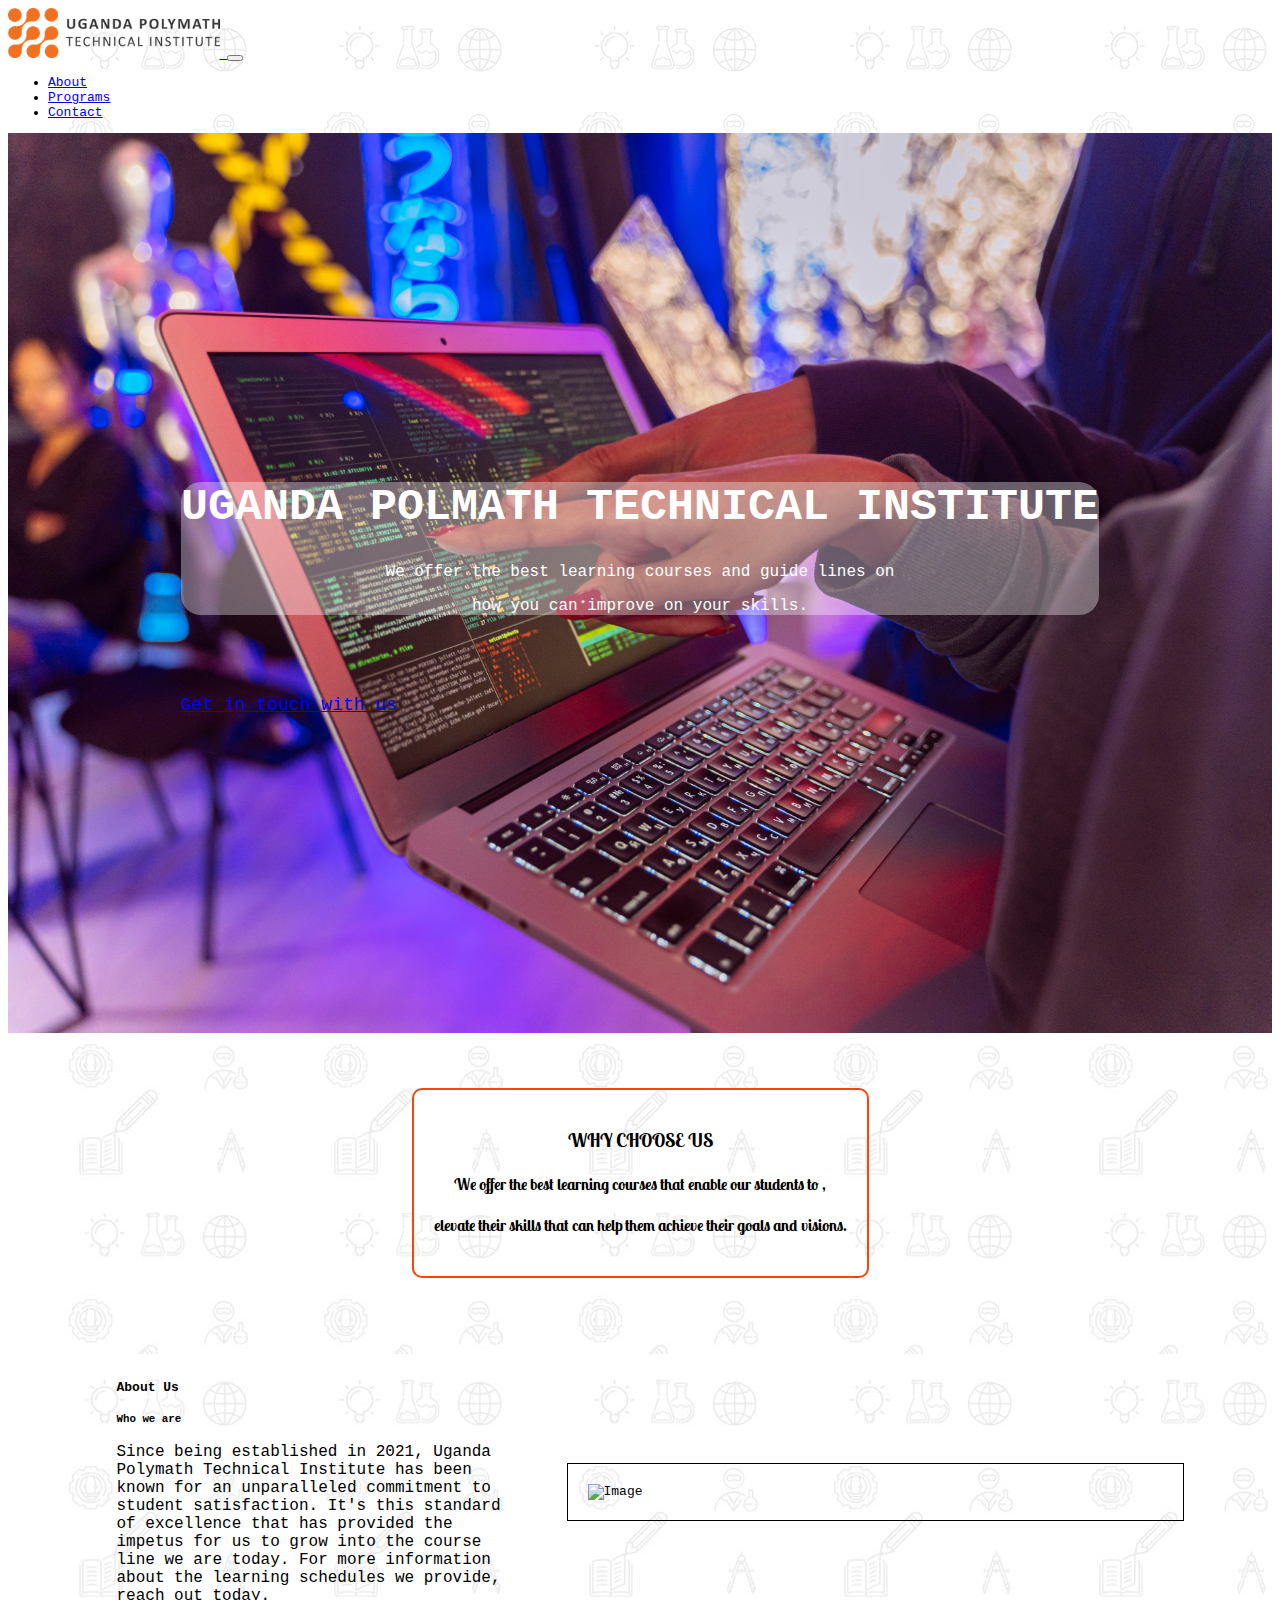
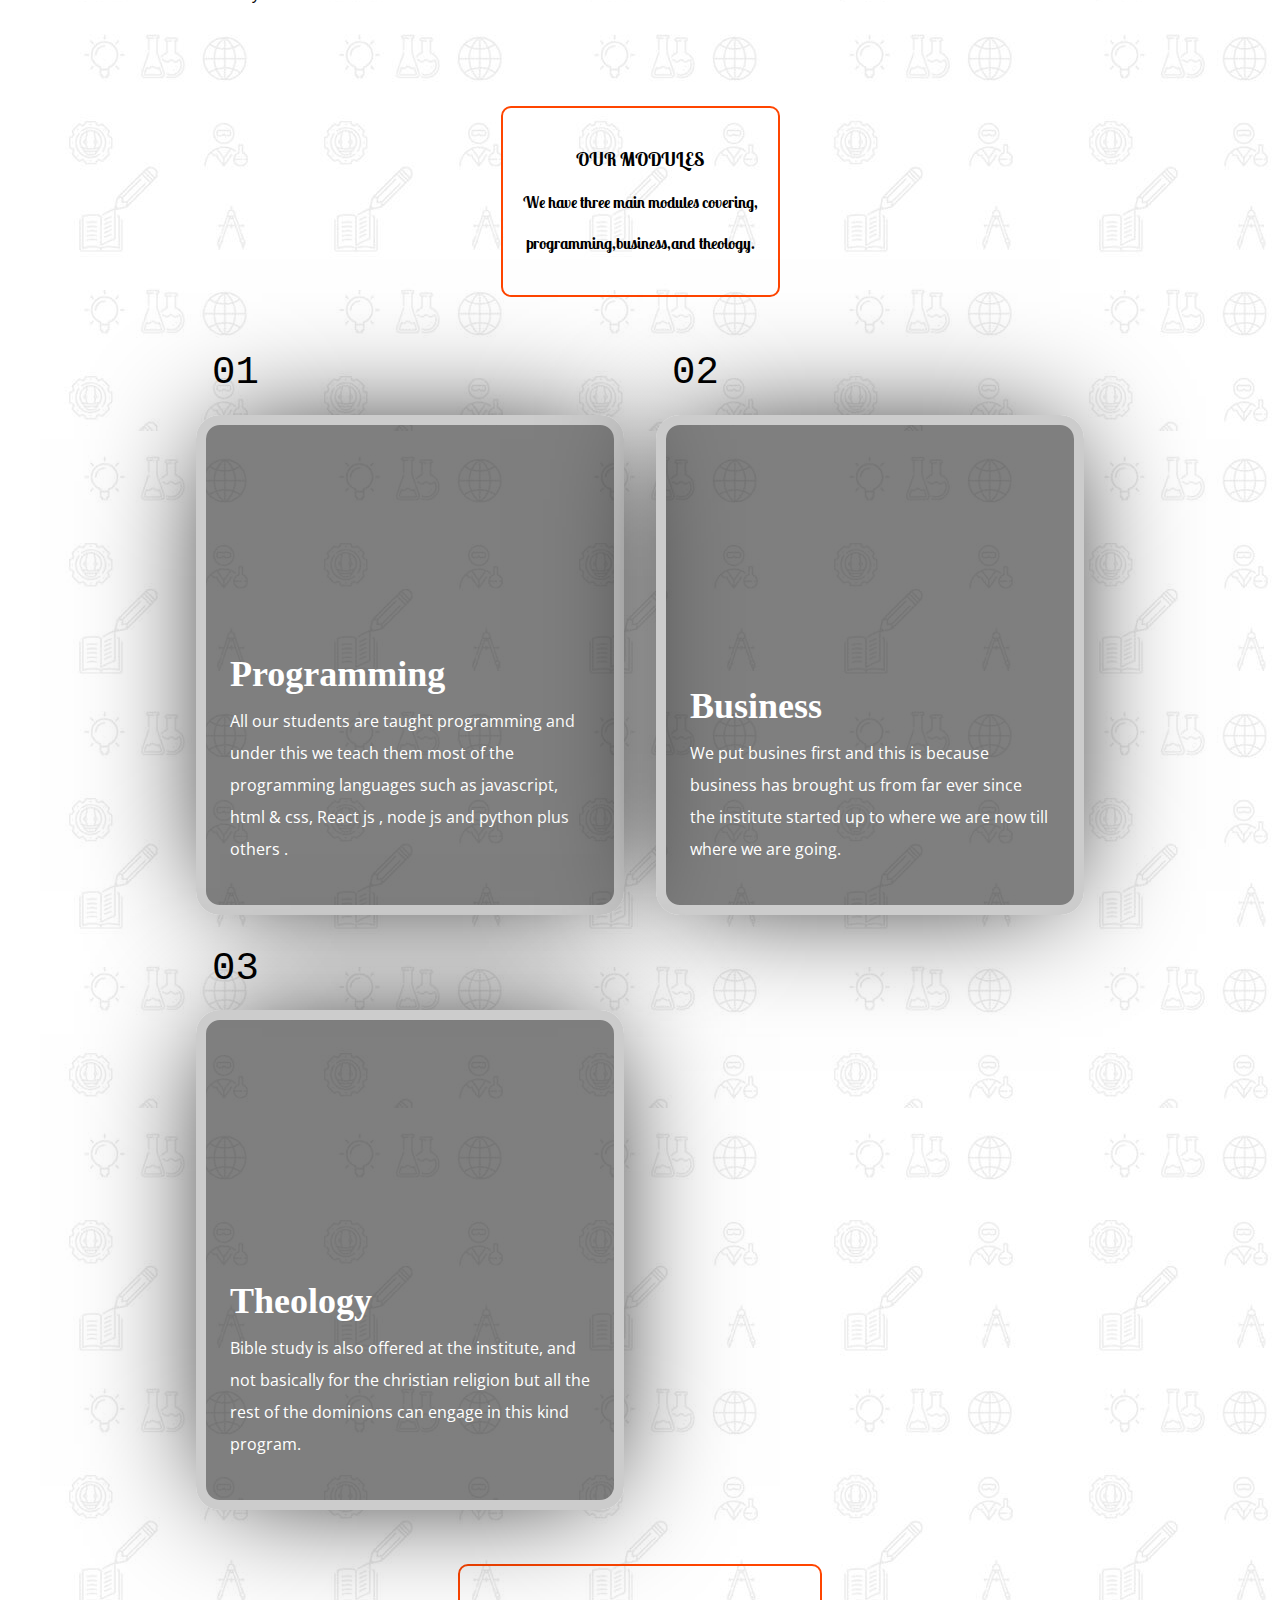
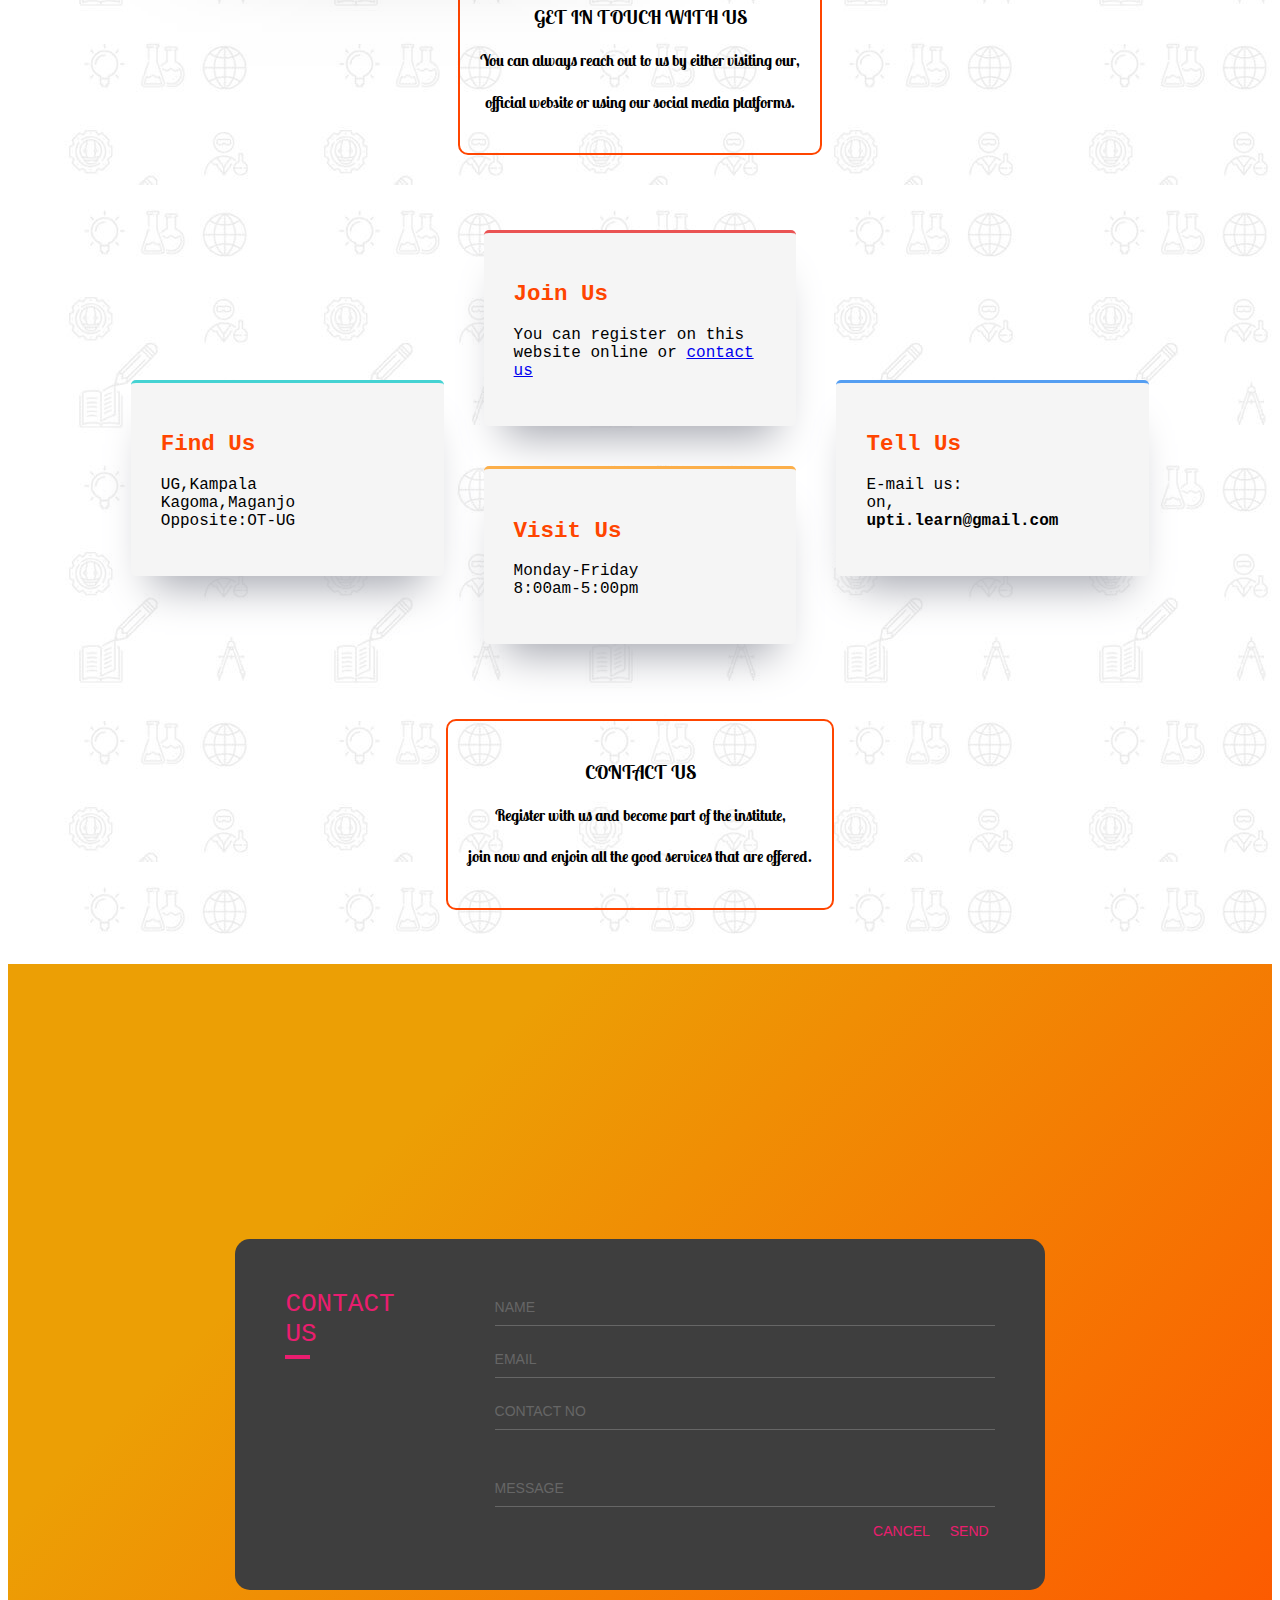
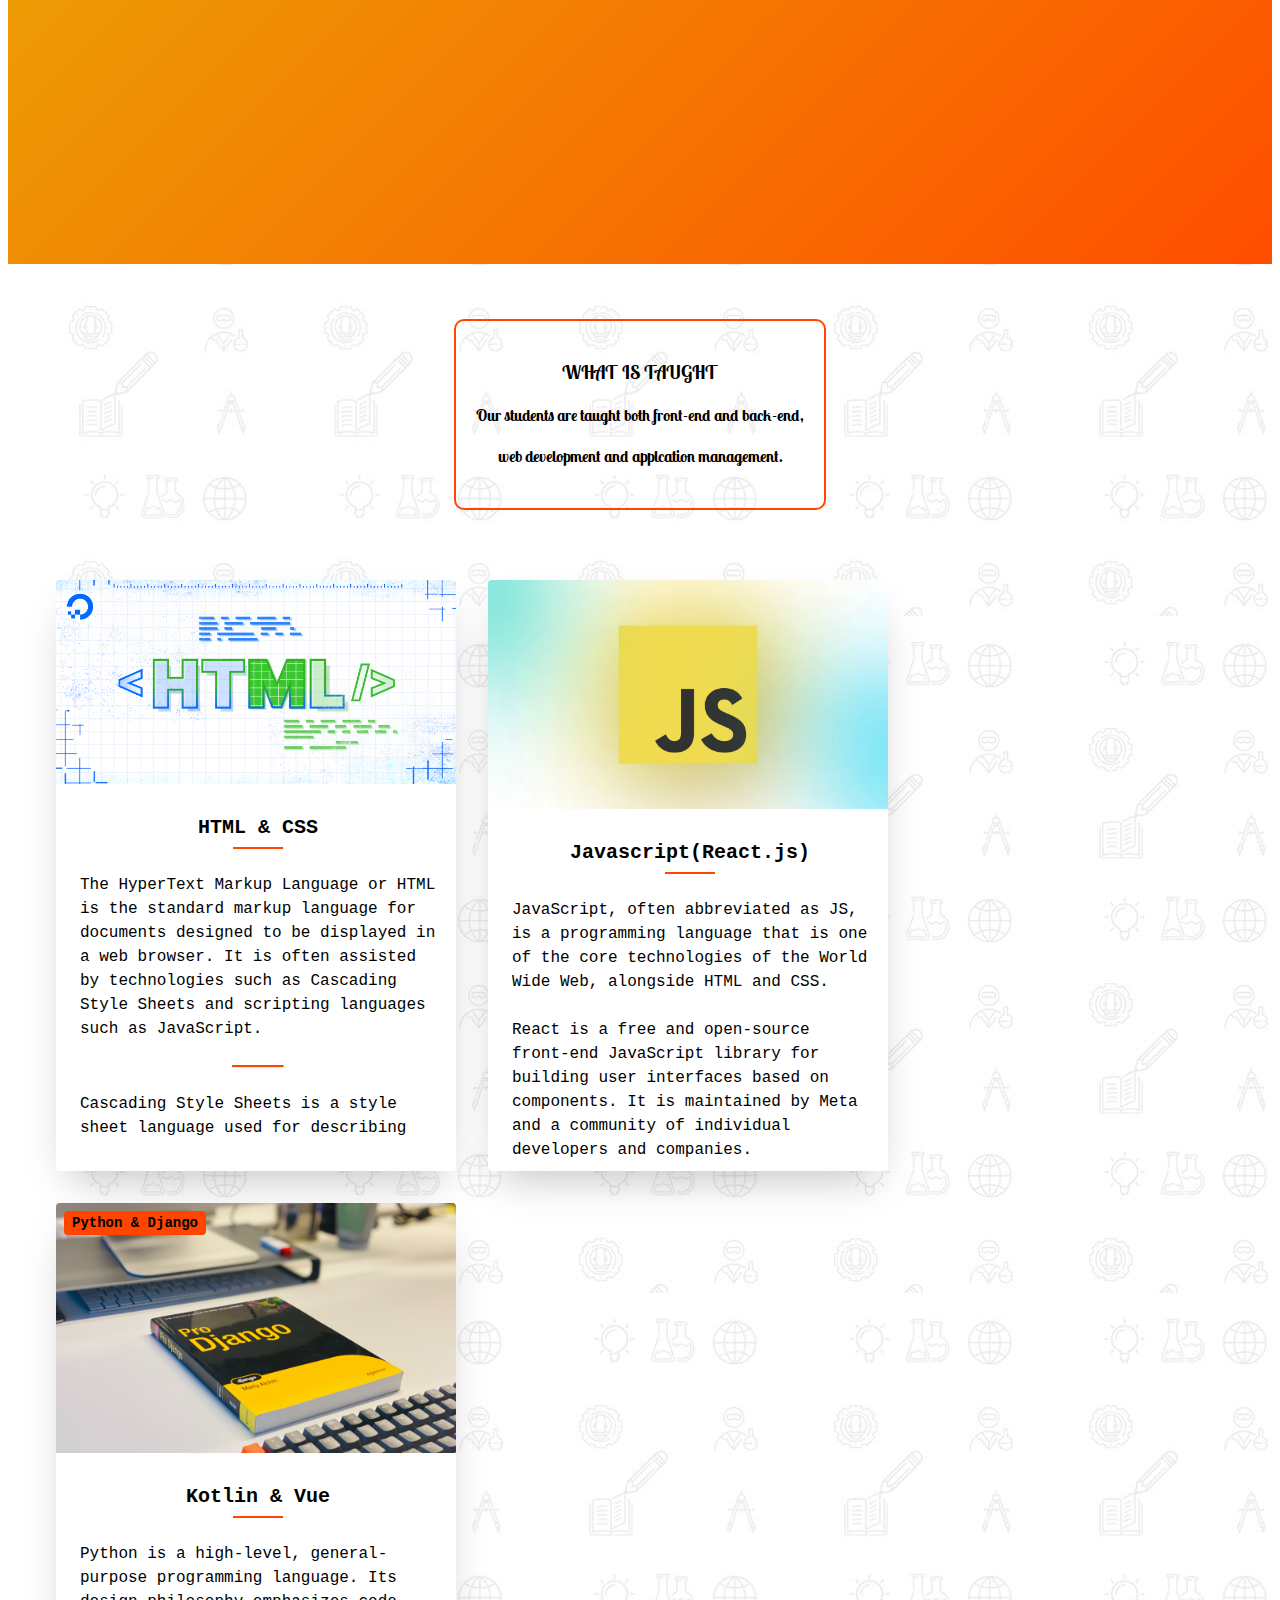
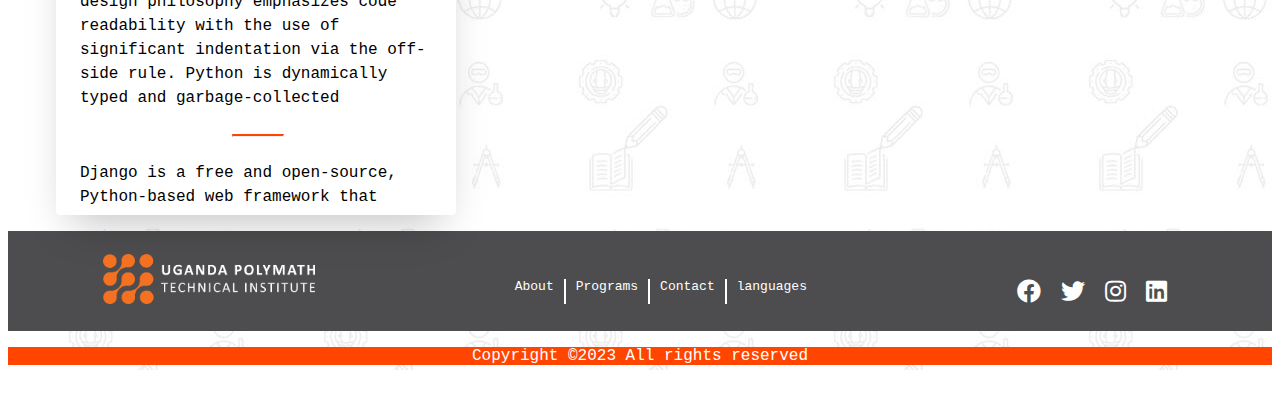
==== commit 228b7e4e: "wix updates" ====
--- a/index.html
+++ b/index.html
@@ -67,9 +67,6 @@
               <a class="nav-link" href="#programs">Programs</a>
             </li>
             <li class="nav-item">
-              <a class="nav-link" href="#team">Team</a>
-            </li>
-            <li class="nav-item">
               <a class="nav-link" href="#contact">Contact</a>
             </li>
           </ul>
@@ -104,6 +101,7 @@
       </div>
     </section>
 
+    <div class="hate">
     <div class="container">
       <div class="row">
         <div class="col-12">
@@ -122,11 +120,12 @@
         </div>
       </div>
     </div>
+    </div>
 
     <div class="row outer-div2" id="about">
       <div class="col-md-5 inner-div2 text-div2">
         <div>
-          <h4>About</h4>
+          <h4>About Us</h4>
           <h5>Who we are</h5>
           <p>
             Since being established in 2021, Uganda Polymath Technical Institute
@@ -149,6 +148,7 @@
       </div>
     </div>
 
+    <div class="hate">
     <div class="container">
       <div class="row">
         <div class="col-12">
@@ -167,13 +167,14 @@
         </div>
       </div>
     </div>
+    </div>
 
     <section class="cards-wrapper" id="programs">
       <div class="card-grid-space">
         <div class="num">01</div>
         <a
           class="card"
-          href="https://codetheweb.blog/"
+          href="/programming.html"
           style="
             --bg-img: url(https://images1-focus-opensocial.googleusercontent.com/gadgets/proxy?container=focus&resize_w=1500&url=https://codetheweb.blog/assets/img/posts/html-syntax/cover.jpg);
           "
@@ -192,7 +193,7 @@
         <div class="num">02</div>
         <a
           class="card"
-          href="https://www.udemy.com/course/online-business-course/?referralCode=174673FDE57E98A0FA23&gclid=Cj0KCQjw7uSkBhDGARIsAMCZNJs9T2lF9YjeynxKnejD6hJ2k7G26PSvGLfHV8dDTnUqdAzdHT3bHRAaAtaEEALw_wcB"
+          href="/business.html"
           style="
             --bg-img: url('https://images1-focus-opensocial.googleusercontent.com/gadgets/proxy?container=focus&resize_w=1500&url=https://codetheweb.blog/assets/img/posts/basic-types-of-html-tags/cover.jpg');
           "
@@ -211,7 +212,7 @@
         <div class="num">03</div>
         <a
           class="card"
-          href="https://learnthebibleinayear.com/?gad=1&gclid=Cj0KCQjw7uSkBhDGARIsAMCZNJuLbbZGkE62BgV6Zo0ESvAEhNUhYw76p5FP_JJmPV8KNBVTDEFyWV8aAvOJEALw_wcB"
+          href="/theology.html"
           style="
             --bg-img: url('https://images1-focus-opensocial.googleusercontent.com/gadgets/proxy?container=focus&resize_w=1500&url=https://codetheweb.blog/assets/img/posts/links-images-about-file-paths/cover.jpg');
           "
@@ -264,7 +265,7 @@
           <h2 class="haulah-h2">Join Us</h2>
           <p>
             You can register on this website online or
-            <a href="#contact">contact us</a>.
+            <a href="#contact">contact us</a>
           </p>
           <img
             src="https://assets.codepen.io/2301174/icon-team-builder.svg"
@@ -276,9 +277,12 @@
         <div class="box box-down blue">
           <h2 class="haulah-h2">Tell Us</h2>
           <p>
-            +256700123578 <br />
-            +256751414324 <br />
-            +256701567245
+            E-mail us: <br>
+            on, <br> 
+            <strong>
+              upti.learn@gmail.com
+            </strong>
+            
           </p>
           <img
             src="/png/icons8-phone-bubble-64.png"
@@ -320,6 +324,7 @@
         </div>
       </div>
     </div>
+  
 
     <div class="background" id="contact">
       <div class="container3">
@@ -373,7 +378,7 @@
                   </div>
                   <div class="app-form-group buttons">
                     <button class="app-form-button">CANCEL</button>
-                    <button class="app-form-button" type="submit">SEND</button>
+                    <button class="app-form-button"  type="submit"  id="submit" onclick="submitForm()">SEND</button>
                   </div>
                 </div>
               </div>
@@ -402,7 +407,7 @@
       </div>
     </div>
 
-    <div class="main4">
+    <div class="main4" id="languages">
       <ul class="cards4">
         <li class="cards_item4">
           <div class="card4">
@@ -445,6 +450,7 @@
             </div>
             <div class="card_content4">
               <h2 class="card_title4">Javascript(React.js)</h2>
+              <p></p>
               <div class="card_text4">
                 <p>
                   JavaScript, often abbreviated as JS, is a programming language
@@ -504,79 +510,40 @@
       </ul>
     </div>
 
-    <footer class="myfooter">
-      <div class="footer-distributed">
-        <div class="row">
-          <div class="col-md-3 footer-left">
-            <a href="#home">
-              <img
-                src="/png/Logo UPTI white.png"
-                alt=""
-                style="width: 46%; height: auto"
-              />
-            </a>
-            <p class="footer-links" style="font-family: monospace">
-              <a href="#" class="link-1">Home</a>
-              <a href="#about">About</a>
-              <a href="#programs">Programs</a>
-              <a href="#team">Team</a>
-              <a href="#contact">Contact</a>
-            </p>
-            <p
-              class="footer-company-name"
-              style="font-family: monospace; color: white"
-            >
-              Uganda Polymath Technical Institute © 2023
-            </p>
-          </div>
-
-          <div class="col-md-4 footer-center">
-            <div class="d-md-flex flex-md-column align-items-md-center">
-              <div>
-                <i class="fa fa-map-marker"></i>
-                <p style="font-family: monospace">
-                  <span>UG. Kampala</span> Maganjo, Kagoma
-                </p>
-              </div>
-              <div>
-                <i class="fa fa-phone"></i>
-                <p style="font-family: monospace">+256-700-123-578</p>
-              </div>
-              <div>
-                <i class="fa fa-envelope"></i>
-                <p style="font-family: monospace">
-                  <a href="mailto:support@company.com">upti@gmail.com</a>
-                </p>
-              </div>
-            </div>
-          </div>
-
-          <div class="col-md-4 footer-right">
-            <div
-              class="footer-icons d-md-flex flex-md-column align-items-md-center"
-            >
-              <a href="#"><i class="fab fa-facebook-f"></i></a>
-              <a href="#"><i class="fab fa-twitter"></i></a>
-              <a href="#"><i class="fab fa-linkedin-in"></i></a>
-              <a href="#"><i class="fab fa-github"></i></a>
-            </div>
-          </div>
-        </div>
-      </div>
-    </footer>
-
-    <script>
-      const signUpButton = document.getElementById("signUp");
-      const signInButton = document.getElementById("signIn");
-      const container = document.getElementById("container");
-
-      signUpButton.addEventListener("click", () => {
-        container.classList.add("right-panel-active");
-      });
-
-      signInButton.addEventListener("click", () => {
-        container.classList.remove("right-panel-active");
-      });
+      <div class="myfooter">
+      <a href="#home"><img class="logo" src="/png/Logo UPTI white.png" alt="Logo"></a>
+        <div class="links">
+          <a href="#about">About</a>
+          <div class="vl"></div>
+          <a href="#programs">Programs</a>
+          <div class="vl"></div>
+          <a href="#contact">Contact</a>
+          <div class="vl"></div>
+          <a href="#languages">languages</a>
+        </div>
+        <!-- <div style="color: white;">
+          <p>Kagoma-Maganjo</p>
+        </div>
+        <div style="color: white;">
+          <p>@UPTI</p>
+        </div> -->
+        <div class="icons">
+          <i class="fab fa-facebook"></i>
+         <a href="https://twitter.com/learn_upti"><i class="fab fa-twitter"></i></a>
+          <a href="https://www.instagram.com/upti_2022/"><i class="fab fa-instagram"></i></a>
+          <a href="https://ug.linkedin.com/in/learn-upti"><i class="fa-brands fa-linkedin"></i></a>
+        </div>
+      </div>
+      <div class="footer"  style="color: white;font-size: 10px;">
+        <p>Copyright ©2023 All rights reserved</p>
+      </div>
+
+  
+      <script>
+        function submitForm() {
+        document.contact-form.submit();
+        document.contact-form.reset();
+        }
     </script>
   </body>
 </html>
--- a/style.css
+++ b/style.css
@@ -705,202 +705,100 @@
 
 .myfooter {
   font-family: monospace;
-}
-
-.footer-distributed {
-  background: #666;
-  box-shadow: 0 1px 1px 0 rgba(0, 0, 0, 0.12);
-  box-sizing: border-box;
+  background-color: #4d4d4f;
+  height: 100px;
+  justify-content: space-around;
+  text-align: center;
+  display: flex;
+  flex-direction:row;
+  align-items: center;
+  text-align: center;
   width: 100%;
-  text-align: left;
-  font: bold 16px sans-serif;
-  padding: 55px 50px;
-}
-
-.footer-distributed .footer-left,
-.footer-distributed .footer-center,
-.footer-distributed .footer-right {
-  display: inline-block;
-  vertical-align: top;
-}
-
-/* Footer left */
-
-.footer-distributed .footer-left {
-  width: 40%;
-}
-
-/* The company logo */
-
-.footer-distributed h3 {
-  color: #ffffff;
-  font: normal 36px "Open Sans", cursive;
-  margin: 0;
-}
-
-.footer-distributed h3 span {
-  color: lightseagreen;
-}
-
-/* Footer links */
-
-.footer-distributed .footer-links {
-  color: #ffffff;
-  margin: 20px 0 12px;
-  padding: 0;
-}
-
-.footer-distributed .footer-links a {
-  display: inline-block;
-  line-height: 1.8;
-  font-weight: 400;
+}
+
+.logo {
+  /* width: 250px; Adjust the width as needed */
+}
+
+.links {
+  display: flex;
+  justify-content: center;
+  margin-top: 20px;
+}
+
+.links a {
+  margin: 0 10px;
   text-decoration: none;
-  color: inherit;
-}
-
-.footer-distributed .footer-company-name {
-  color: #222;
-  font-size: 14px;
-  font-weight: normal;
-  margin: 0;
-}
-
-/* Footer Center */
-
-.footer-distributed .footer-center {
-  width: 35%;
-}
-
-.footer-distributed .footer-center i {
-  background-color: #33383b;
-  color: #ffffff;
-  font-size: 25px;
-  width: 38px;
-  height: 38px;
-  border-radius: 50%;
+  color:white;
+}
+
+.icons {
+  display: flex;
+  justify-content: center;
+  margin-top: 20px;
+}
+
+.icons i {
+  font-size: 24px;
+  margin: 0 10px;
+  color: white;
+}
+
+.text {
+  margin-top: 10px;
+}
+
+.vl {
+  border-left: 2px solid white;
+  height: 25px;
+}
+
+.footer{
+  background-color: orangered;
+  /* height: 20px; */
   text-align: center;
-  line-height: 42px;
-  margin: 10px 15px;
-  vertical-align: middle;
-}
-
-.footer-distributed .footer-center i.fa-envelope {
-  font-size: 17px;
-  line-height: 38px;
-}
-
-.footer-distributed .footer-center p {
-  display: inline-block;
-  color: #ffffff;
-  font-weight: 400;
-  vertical-align: middle;
-  margin: 0;
-}
-
-.footer-distributed .footer-center p span {
-  display: block;
-  font-weight: normal;
-  font-size: 14px;
-  line-height: 2;
-}
-
-.footer-distributed .footer-center p a {
-  color: lightseagreen;
-  text-decoration: none;
-}
-
-.footer-distributed .footer-links a:before {
-  content: "|";
-  font-weight: 300;
-  font-size: 20px;
-  left: 0;
-  color: #fff;
-  display: inline-block;
-  padding-right: 5px;
-}
-
-.footer-distributed .footer-links .link-1:before {
-  content: none;
-}
-
-/* Footer Right */
-
-.footer-distributed .footer-right {
-  width: 20%;
-}
-
-.footer-distributed .footer-company-about {
-  line-height: 20px;
-  color: #92999f;
-  font-size: 13px;
-  font-weight: normal;
-  margin: 0;
-}
-
-.footer-right {
-  margin-top: -15px;
-}
-
-.footer-distributed .footer-company-about span {
-  display: block;
-  color: #ffffff;
-  font-size: 14px;
-  font-weight: bold;
-  margin-bottom: 20px;
-}
-
-.footer-distributed .footer-icons {
-  margin-top: 25px;
-}
-
-.footer-distributed .footer-icons a {
-  display: inline-block;
-  width: 35px;
-  height: 35px;
-  cursor: pointer;
-  background-color: #33383b;
-  border-radius: 2px;
-
-  font-size: 20px;
-  color: #ffffff;
-  text-align: center;
-  line-height: 35px;
-
-  margin-right: 3px;
-  margin-bottom: 5px;
-}
-
-/* If you don't want the footer to be responsive, remove these media queries */
-
-@media (max-width: 880px) {
-  .footer-distributed {
-    font: bold 14px sans-serif;
-  }
-
-  .footer-distributed .footer-left,
-  .footer-distributed .footer-center,
-  .footer-distributed .footer-right {
-    display: block;
-    width: 100%;
-    margin-bottom: 40px;
+}
+@media screen and (max-width: 768px) {
+  .myfooter {
+    flex-direction: column;
     text-align: center;
-  }
-
-  .footer-distributed .footer-center i {
-    margin-left: 0;
-  }
-}
-
-@media (max-width: 495px) {
-  .footer-left img {
-    width: 50px;
-  }
-}
-
-.footer-icons i {
-  font-size: 20px;
-  color: white;
-}
+    height: 190px;
+  }
+
+ .hate{
+  height: 250px;
+  padding: 0px;
+ }
+
+ 
+
+  .links {
+    margin-bottom: 10px;
+  }
+
+
+  .footer p{
+    font-size: 5px;
+  }
+
+  .cards-wrapper{
+    height: auto;
+    padding: 0px;
+  }
+ 
+}
+.icons i:hover {
+  color: orangered;
+  }
+  .links a:hover{
+    color: orangered;
+  }
+
+  .navbar-nav a:hover{
+    color: orangered;
+  }
+
+/* If you don't want the footer to be responsive, remove these media queries *
 
 .fancy {
   --b: 6px;
@@ -1115,7 +1013,7 @@
 
 @media (max-width: 450px) {
   .box {
-    height: 200px;
+    height: 250px;
   }
 }
 
@@ -1188,7 +1086,9 @@
   .box {
     padding: 10px !important;
     margin: 10px !important;
-    height: 100px;
+    height: 150px !important;
+    /* justify-content: center;
+    text-align: center; */
   }
   .box h2 {
     font-size: 15px;
@@ -1216,3 +1116,144 @@
   background-repeat: no-repeat;
   background-attachment: fixed;
 }
+
+.features .row+.row {
+  margin-top: 100px;
+}
+
+.features h3 {
+  font-weight: 400;
+  font-size: 24px;
+}
+
+.features ul {
+  list-style: none;
+  padding: 0;
+}
+
+.features ul li {
+  padding-bottom: 10px;
+}
+
+.features ul i {
+  font-size: 20px;
+  padding-right: 4px;
+  color: #68A4C4;
+}
+
+.features p:last-child {
+  margin-bottom: 0;
+}
+
+
+.about .content h3 {
+  font-weight: 600;
+  font-size: 26px;
+}
+
+.about .content ul {
+  list-style: none;
+  padding: 0;
+}
+
+.about .content ul li {
+  display: flex;
+  align-items: flex-start;
+  margin-bottom: 35px;
+}
+
+.about .content ul li:first-child {
+  margin-top: 35px;
+}
+
+.about .content ul i {
+  background: #fff;
+  box-shadow: 0px 6px 15px rgba(16, 110, 234, 0.12);
+  font-size: 24px;
+  padding: 20px;
+  margin-right: 15px;
+  color: #106eea;
+  border-radius: 50px;
+}
+
+.about .content ul h5 {
+  font-size: 18px;
+  color: #555555;
+}
+
+.about .content ul p {
+  font-size: 15px;
+}
+
+.about .content p:last-child {
+  margin-bottom: 0;
+}
+
+
+/*--------------------------------------------------------------
+# Skills
+--------------------------------------------------------------*/
+.skills .progress {
+  height: 60px;
+  display: block;
+  background: none;
+  border-radius: 0;
+}
+
+.skills .progress .skill {
+  padding: 0;
+  margin: 0 0 6px 0;
+  text-transform: uppercase;
+  display: block;
+  font-weight: 600;
+  font-family: "Poppins", sans-serif;
+  color: #222222;
+}
+
+.skills .progress .skill .val {
+  float: right;
+  font-style: normal;
+}
+
+.skills .progress-bar-wrap {
+  background: #e2eefd;
+  height: 10px;
+}
+
+.skills .progress-bar {
+  width: 1px;
+  height: 10px;
+  transition: 0.9s;
+  background-color: orangered;
+}
+
+
+/*--------------------------------------------------------------
+# Services
+--------------------------------------------------------------*/
+.services .icon-box h4 {
+  font-size: 20px;
+  font-weight: 700;
+  margin: 5px 0 10px 60px;
+}
+
+.services .icon-box i {
+  font-size: 48px;
+  float: left;
+  color: #7cc576;
+}
+
+.services .icon-box p {
+  font-size: 15px;
+  color: black;
+  margin-left: 60px;
+}
+
+.services .image {
+  background-position: center center;
+  background-repeat: no-repeat;
+  background-size: cover;
+  min-height: 400px;
+}
+
+
